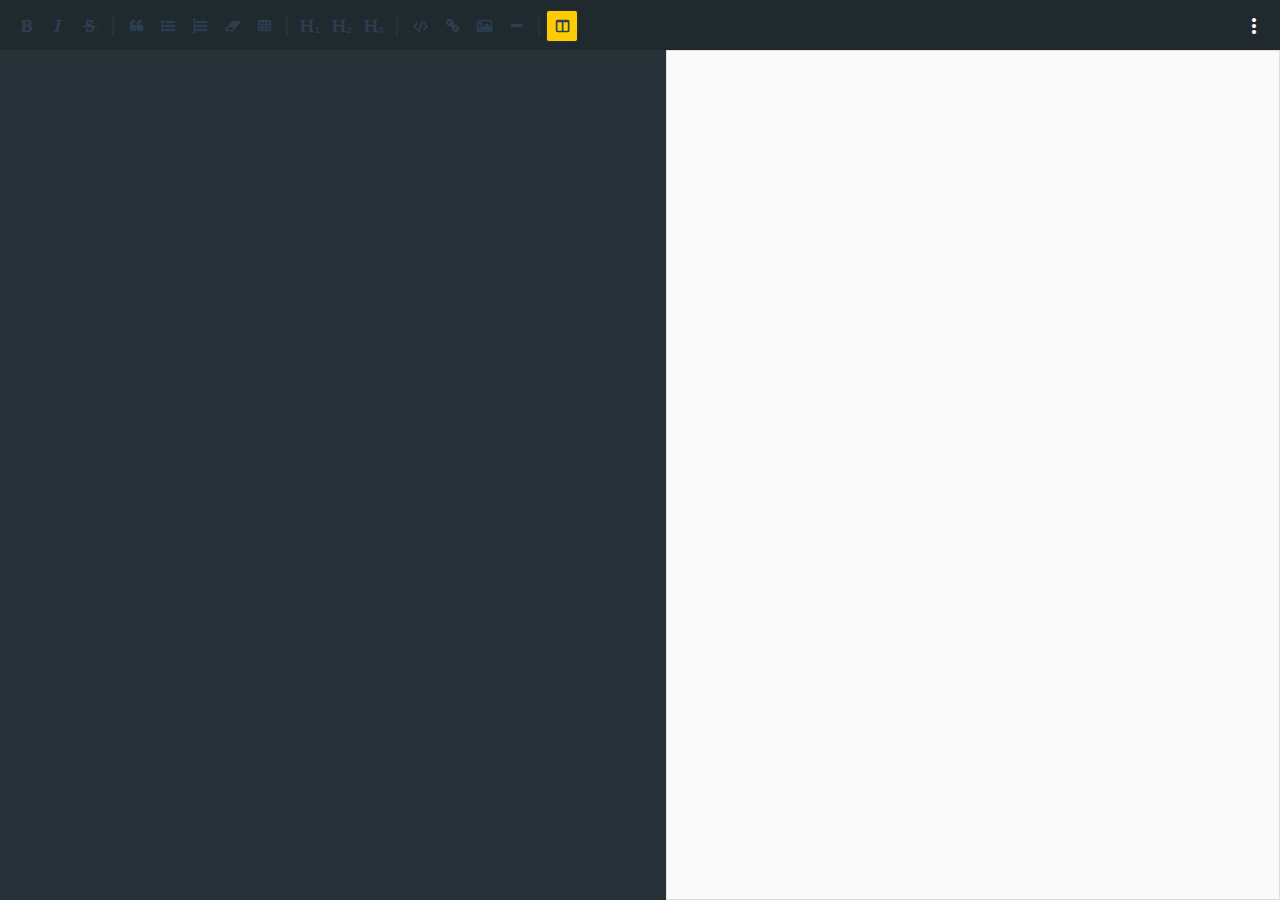
==== main.html @ 6467f6ad "Add the rest of context menu" ====
<!doctype html>
<html lang="en">
  <head>
    <meta charset="utf-8">
    <title>Material Markdown</title>

    <style>
      @font-face {
        font-family: 'Roboto';
        src: url(/fonts/Roboto-Regular.ttf);
      }
      
      @font-face {
        font-family: 'Material Icons';
        src: url(/fonts/MaterialIcons-Regular.ttf);
      }
      @font-face {
        font-family: 'FontAwesome';
        src: url(/fonts/fontawesome-webfont.ttf);
      }
    </style>

    <link rel="stylesheet" href="/css/material.min.css">
    <link rel="stylesheet" href="/css/font-awesome.min.css">
    <link rel="stylesheet" href="/css/simplemde.min.css">
    <link rel="stylesheet" href="/css/styles.css">
  </head>
  <body>
            
    <!--Main content div-->
    <div class="demo-content">
      <textarea id="my-content"></textarea>
      
      <ul class="mdl-menu mdl-menu--bottom-right mdl-js-menu mdl-js-ripple-effect" for="demo-menu-lower-right">
        <li class="mdl-menu__item" id="open_file">Open File <i class="material-icons">file_download</i></li>
        <li class="mdl-menu__item" id="save">Save <i class="material-icons">save</i></li>
        <li class="mdl-menu__item" id="save_as">Save As <i class="material-icons">fiber_new</i></li>
        <li class="mdl-menu__item" id="get_html">Get HTML <i class="material-icons">code</i></li>
        <hr>
        <li class="mdl-menu__item" id="load_sample">Load Sample Page</li>
      </ul>
      
      <div id="demo-toast-example" class="mdl-js-snackbar mdl-snackbar">
        <div class="mdl-snackbar__text"></div>
        <button class="mdl-snackbar__action" type="button"></button>
      </div>
      
    </div>
    
    <!--Javascript Calls-->
    <script src="/js/cash.min.js"></script>
    <script src="/js/simplemde.js"></script>
    <script src="/js/material.min.js"></script>
    <script src="/main.js"></script>
  </body>
</html>
---- css/material.min.css ----
/**
 * material-design-lite - Material Design Components in CSS, JS and HTML
 * @version v1.1.1
 * @license Apache-2.0
 * @copyright 2015 Google, Inc.
 * @link https://github.com/google/material-design-lite
 */
@charset "UTF-8";html{color:rgba(0,0,0,.87)}::-moz-selection{background:#b3d4fc;text-shadow:none}::selection{background:#b3d4fc;text-shadow:none}fieldset,hr{border:0;padding:0}hr{display:block;height:1px;border-top:1px solid #ccc;margin:1em 0}audio,canvas,iframe,img,svg,video{vertical-align:middle}fieldset{margin:0}textarea{resize:vertical}.browserupgrade{margin:.2em 0;background:#ccc;color:#000;padding:.2em 0}.hidden{display:none!important}.visuallyhidden{border:0;clip:rect(0 0 0 0);height:1px;margin:-1px;overflow:hidden;padding:0;position:absolute;width:1px}.visuallyhidden.focusable:active,.visuallyhidden.focusable:focus{clip:auto;height:auto;margin:0;overflow:visible;position:static;width:auto}.invisible{visibility:hidden}.clearfix:after,.clearfix:before{content:" ";display:table}.clearfix:after{clear:both}@media print{*,*:after,*:before,*:first-letter,*:first-line{background:0 0!important;color:#000!important;box-shadow:none!important;text-shadow:none!important}a,a:visited{text-decoration:underline}a[href]:after{content:" (" attr(href)")"}abbr[title]:after{content:" (" attr(title)")"}a[href^="#"]:after,a[href^="javascript:"]:after{content:""}blockquote,pre{border:1px solid #999}thead{display:table-header-group}blockquote,img,pre,tr{page-break-inside:avoid}img{max-width:100%!important}h2,h3,p{orphans:3;widows:3}h2,h3{page-break-after:avoid}}.mdl-accordion,.mdl-button,.mdl-card,.mdl-checkbox,.mdl-dropdown-menu,.mdl-icon-toggle,.mdl-item,.mdl-radio,.mdl-slider,.mdl-switch,.mdl-tabs__tab,a{-webkit-tap-highlight-color:transparent;-webkit-tap-highlight-color:rgba(255,255,255,0)}body,html{width:100%;font-family:"Helvetica","Arial",sans-serif;font-size:14px;font-weight:400;line-height:20px}html{height:100%;-ms-touch-action:manipulation;touch-action:manipulation}body{min-height:100%;margin:0}main{display:block}*[hidden]{display:none!important}h1,h2,h3,h4,h5,h6,p{padding:0}h1,h1 small,h2 small,h3 small,h4 small,h5 small,h6 small{font-family:"Roboto","Helvetica","Arial",sans-serif;letter-spacing:-.02em;line-height:1.35}h1 small,h2 small,h3 small,h4 small,h5 small,h6 small{font-weight:400;opacity:.54;font-size:.6em}h1,h2{font-weight:400}h1{margin:24px 0;font-size:56px}h2,h3{font-family:"Roboto","Helvetica","Arial",sans-serif;margin:24px 0}h2{font-size:45px;line-height:48px}h3,h4{font-weight:400}h3{font-size:34px;line-height:40px}h4,h5{font-family:"Roboto","Helvetica","Arial",sans-serif}h4{-moz-osx-font-smoothing:grayscale;margin:24px 0 16px;font-size:24px;line-height:32px}h5,h6,p{margin:24px 0 16px}h5{font-size:20px;font-weight:500;line-height:1;letter-spacing:.02em}blockquote,h6{font-family:"Roboto","Helvetica","Arial",sans-serif}h6,p{font-size:16px;font-weight:400;line-height:24px;letter-spacing:.04em}p{font-size:14px;letter-spacing:0;margin:0 0 16px}a{color:#ff4081;font-weight:500}blockquote{position:relative;font-size:24px;font-weight:300;font-style:italic;line-height:1.35;letter-spacing:.08em}blockquote:before{position:absolute;left:-.5em;content:'“'}blockquote:after{content:'”';margin-left:-.05em}mark{background-color:#f4ff81}dt{font-weight:700}address,ol,ul{font-weight:400;letter-spacing:0}address{font-style:normal;font-size:12px;line-height:1}ol,ul{font-size:14px;line-height:24px}.mdl-typography--display-4,.mdl-typography--display-4-color-contrast{font-family:"Roboto","Helvetica","Arial",sans-serif;font-size:112px;font-weight:300;line-height:1;letter-spacing:-.04em}.mdl-typography--display-4-color-contrast{opacity:.54}.mdl-typography--display-3,.mdl-typography--display-3-color-contrast{font-family:"Roboto","Helvetica","Arial",sans-serif;font-size:56px;font-weight:400;line-height:1.35;letter-spacing:-.02em}.mdl-typography--display-3-color-contrast{opacity:.54}.mdl-typography--display-2,.mdl-typography--display-2-color-contrast{font-family:"Roboto","Helvetica","Arial",sans-serif;font-size:45px;font-weight:400;line-height:48px}.mdl-typography--display-2-color-contrast{opacity:.54}.mdl-typography--display-1,.mdl-typography--display-1-color-contrast{font-family:"Roboto","Helvetica","Arial",sans-serif;font-size:34px;font-weight:400;line-height:40px}.mdl-typography--display-1-color-contrast{opacity:.54}.mdl-typography--headline,.mdl-typography--headline-color-contrast{font-family:"Roboto","Helvetica","Arial",sans-serif;font-size:24px;font-weight:400;line-height:32px;-moz-osx-font-smoothing:grayscale}.mdl-typography--headline-color-contrast{opacity:.87}.mdl-typography--title,.mdl-typography--title-color-contrast{font-family:"Roboto","Helvetica","Arial",sans-serif;font-size:20px;font-weight:500;line-height:1;letter-spacing:.02em}.mdl-typography--title-color-contrast{opacity:.87}.mdl-typography--subhead,.mdl-typography--subhead-color-contrast{font-family:"Roboto","Helvetica","Arial",sans-serif;font-size:16px;font-weight:400;line-height:24px;letter-spacing:.04em}.mdl-typography--subhead-color-contrast{opacity:.87}.mdl-typography--body-2,.mdl-typography--body-2-color-contrast{font-size:14px;font-weight:700;line-height:24px;letter-spacing:0}.mdl-typography--body-2-color-contrast{opacity:.87}.mdl-typography--body-1,.mdl-typography--body-1-color-contrast{font-size:14px;font-weight:400;line-height:24px;letter-spacing:0}.mdl-typography--body-1-color-contrast{opacity:.87}.mdl-typography--body-2-force-preferred-font,.mdl-typography--body-2-force-preferred-font-color-contrast{font-family:"Roboto","Helvetica","Arial",sans-serif;font-size:14px;font-weight:500;line-height:24px;letter-spacing:0}.mdl-typography--body-2-force-preferred-font-color-contrast{opacity:.87}.mdl-typography--body-1-force-preferred-font,.mdl-typography--body-1-force-preferred-font-color-contrast{font-family:"Roboto","Helvetica","Arial",sans-serif;font-size:14px;font-weight:400;line-height:24px;letter-spacing:0}.mdl-typography--body-1-force-preferred-font-color-contrast{opacity:.87}.mdl-typography--caption,.mdl-typography--caption-force-preferred-font{font-size:12px;font-weight:400;line-height:1;letter-spacing:0}.mdl-typography--caption-force-preferred-font{font-family:"Roboto","Helvetica","Arial",sans-serif}.mdl-typography--caption-color-contrast,.mdl-typography--caption-force-preferred-font-color-contrast{font-size:12px;font-weight:400;line-height:1;letter-spacing:0;opacity:.54}.mdl-typography--caption-force-preferred-font-color-contrast{font-family:"Roboto","Helvetica","Arial",sans-serif}.mdl-typography--button,.mdl-typography--button-color-contrast,.mdl-typography--menu,.mdl-typography--menu-color-contrast{font-family:"Roboto","Helvetica","Arial",sans-serif;font-size:14px;font-weight:500;line-height:1;letter-spacing:0}.mdl-typography--menu-color-contrast{opacity:.87}.mdl-typography--button,.mdl-typography--button-color-contrast{text-transform:uppercase}.mdl-typography--button-color-contrast{opacity:.87}.mdl-typography--text-left{text-align:left}.mdl-typography--text-right{text-align:right}.mdl-typography--text-center{text-align:center}.mdl-typography--text-justify{text-align:justify}.mdl-typography--text-nowrap{white-space:nowrap}.mdl-typography--text-lowercase{text-transform:lowercase}.mdl-typography--text-uppercase{text-transform:uppercase}.mdl-typography--text-capitalize{text-transform:capitalize}.mdl-typography--font-thin{font-weight:200!important}.mdl-typography--font-light{font-weight:300!important}.mdl-typography--font-regular{font-weight:400!important}.mdl-typography--font-medium{font-weight:500!important}.mdl-typography--font-bold{font-weight:700!important}.mdl-typography--font-black{font-weight:900!important}.material-icons{font-family:'Material Icons';font-weight:400;font-style:normal;font-size:24px;line-height:1;letter-spacing:normal;text-transform:none;display:inline-block;word-wrap:normal;-moz-font-feature-settings:'liga';font-feature-settings:'liga';-webkit-font-feature-settings:'liga';-webkit-font-smoothing:antialiased}.mdl-color-text--red{color:#f44336 !important}.mdl-color--red{background-color:#f44336 !important}.mdl-color-text--red-50{color:#ffebee !important}.mdl-color--red-50{background-color:#ffebee !important}.mdl-color-text--red-100{color:#ffcdd2 !important}.mdl-color--red-100{background-color:#ffcdd2 !important}.mdl-color-text--red-200{color:#ef9a9a !important}.mdl-color--red-200{background-color:#ef9a9a !important}.mdl-color-text--red-300{color:#e57373 !important}.mdl-color--red-300{background-color:#e57373 !important}.mdl-color-text--red-400{color:#ef5350 !important}.mdl-color--red-400{background-color:#ef5350 !important}.mdl-color-text--red-500{color:#f44336 !important}.mdl-color--red-500{background-color:#f44336 !important}.mdl-color-text--red-600{color:#e53935 !important}.mdl-color--red-600{background-color:#e53935 !important}.mdl-color-text--red-700{color:#d32f2f !important}.mdl-color--red-700{background-color:#d32f2f !important}.mdl-color-text--red-800{color:#c62828 !important}.mdl-color--red-800{background-color:#c62828 !important}.mdl-color-text--red-900{color:#b71c1c !important}.mdl-color--red-900{background-color:#b71c1c !important}.mdl-color-text--red-A100{color:#ff8a80 !important}.mdl-color--red-A100{background-color:#ff8a80 !important}.mdl-color-text--red-A200{color:#ff5252 !important}.mdl-color--red-A200{background-color:#ff5252 !important}.mdl-color-text--red-A400{color:#ff1744 !important}.mdl-color--red-A400{background-color:#ff1744 !important}.mdl-color-text--red-A700{color:#d50000 !important}.mdl-color--red-A700{background-color:#d50000 !important}.mdl-color-text--pink{color:#e91e63 !important}.mdl-color--pink{background-color:#e91e63 !important}.mdl-color-text--pink-50{color:#fce4ec !important}.mdl-color--pink-50{background-color:#fce4ec !important}.mdl-color-text--pink-100{color:#f8bbd0 !important}.mdl-color--pink-100{background-color:#f8bbd0 !important}.mdl-color-text--pink-200{color:#f48fb1 !important}.mdl-color--pink-200{background-color:#f48fb1 !important}.mdl-color-text--pink-300{color:#f06292 !important}.mdl-color--pink-300{background-color:#f06292 !important}.mdl-color-text--pink-400{color:#ec407a !important}.mdl-color--pink-400{background-color:#ec407a !important}.mdl-color-text--pink-500{color:#e91e63 !important}.mdl-color--pink-500{background-color:#e91e63 !important}.mdl-color-text--pink-600{color:#d81b60 !important}.mdl-color--pink-600{background-color:#d81b60 !important}.mdl-color-text--pink-700{color:#c2185b !important}.mdl-color--pink-700{background-color:#c2185b !important}.mdl-color-text--pink-800{color:#ad1457 !important}.mdl-color--pink-800{background-color:#ad1457 !important}.mdl-color-text--pink-900{color:#880e4f !important}.mdl-color--pink-900{background-color:#880e4f !important}.mdl-color-text--pink-A100{color:#ff80ab !important}.mdl-color--pink-A100{background-color:#ff80ab !important}.mdl-color-text--pink-A200{color:#ff4081 !important}.mdl-color--pink-A200{background-color:#ff4081 !important}.mdl-color-text--pink-A400{color:#f50057 !important}.mdl-color--pink-A400{background-color:#f50057 !important}.mdl-color-text--pink-A700{color:#c51162 !important}.mdl-color--pink-A700{background-color:#c51162 !important}.mdl-color-text--purple{color:#9c27b0 !important}.mdl-color--purple{background-color:#9c27b0 !important}.mdl-color-text--purple-50{color:#f3e5f5 !important}.mdl-color--purple-50{background-color:#f3e5f5 !important}.mdl-color-text--purple-100{color:#e1bee7 !important}.mdl-color--purple-100{background-color:#e1bee7 !important}.mdl-color-text--purple-200{color:#ce93d8 !important}.mdl-color--purple-200{background-color:#ce93d8 !important}.mdl-color-text--purple-300{color:#ba68c8 !important}.mdl-color--purple-300{background-color:#ba68c8 !important}.mdl-color-text--purple-400{color:#ab47bc !important}.mdl-color--purple-400{background-color:#ab47bc !important}.mdl-color-text--purple-500{color:#9c27b0 !important}.mdl-color--purple-500{background-color:#9c27b0 !important}.mdl-color-text--purple-600{color:#8e24aa !important}.mdl-color--purple-600{background-color:#8e24aa !important}.mdl-color-text--purple-700{color:#7b1fa2 !important}.mdl-color--purple-700{background-color:#7b1fa2 !important}.mdl-color-text--purple-800{color:#6a1b9a !important}.mdl-color--purple-800{background-color:#6a1b9a !important}.mdl-color-text--purple-900{color:#4a148c !important}.mdl-color--purple-900{background-color:#4a148c !important}.mdl-color-text--purple-A100{color:#ea80fc !important}.mdl-color--purple-A100{background-color:#ea80fc !important}.mdl-color-text--purple-A200{color:#e040fb !important}.mdl-color--purple-A200{background-color:#e040fb !important}.mdl-color-text--purple-A400{color:#d500f9 !important}.mdl-color--purple-A400{background-color:#d500f9 !important}.mdl-color-text--purple-A700{color:#a0f !important}.mdl-color--purple-A700{background-color:#a0f !important}.mdl-color-text--deep-purple{color:#673ab7 !important}.mdl-color--deep-purple{background-color:#673ab7 !important}.mdl-color-text--deep-purple-50{color:#ede7f6 !important}.mdl-color--deep-purple-50{background-color:#ede7f6 !important}.mdl-color-text--deep-purple-100{color:#d1c4e9 !important}.mdl-color--deep-purple-100{background-color:#d1c4e9 !important}.mdl-color-text--deep-purple-200{color:#b39ddb !important}.mdl-color--deep-purple-200{background-color:#b39ddb !important}.mdl-color-text--deep-purple-300{color:#9575cd !important}.mdl-color--deep-purple-300{background-color:#9575cd !important}.mdl-color-text--deep-purple-400{color:#7e57c2 !important}.mdl-color--deep-purple-400{background-color:#7e57c2 !important}.mdl-color-text--deep-purple-500{color:#673ab7 !important}.mdl-color--deep-purple-500{background-color:#673ab7 !important}.mdl-color-text--deep-purple-600{color:#5e35b1 !important}.mdl-color--deep-purple-600{background-color:#5e35b1 !important}.mdl-color-text--deep-purple-700{color:#512da8 !important}.mdl-color--deep-purple-700{background-color:#512da8 !important}.mdl-color-text--deep-purple-800{color:#4527a0 !important}.mdl-color--deep-purple-800{background-color:#4527a0 !important}.mdl-color-text--deep-purple-900{color:#311b92 !important}.mdl-color--deep-purple-900{background-color:#311b92 !important}.mdl-color-text--deep-purple-A100{color:#b388ff !important}.mdl-color--deep-purple-A100{background-color:#b388ff !important}.mdl-color-text--deep-purple-A200{color:#7c4dff !important}.mdl-color--deep-purple-A200{background-color:#7c4dff !important}.mdl-color-text--deep-purple-A400{color:#651fff !important}.mdl-color--deep-purple-A400{background-color:#651fff !important}.mdl-color-text--deep-purple-A700{color:#6200ea !important}.mdl-color--deep-purple-A700{background-color:#6200ea !important}.mdl-color-text--indigo{color:#3f51b5 !important}.mdl-color--indigo{background-color:#3f51b5 !important}.mdl-color-text--indigo-50{color:#e8eaf6 !important}.mdl-color--indigo-50{background-color:#e8eaf6 !important}.mdl-color-text--indigo-100{color:#c5cae9 !important}.mdl-color--indigo-100{background-color:#c5cae9 !important}.mdl-color-text--indigo-200{color:#9fa8da !important}.mdl-color--indigo-200{background-color:#9fa8da !important}.mdl-color-text--indigo-300{color:#7986cb !important}.mdl-color--indigo-300{background-color:#7986cb !important}.mdl-color-text--indigo-400{color:#5c6bc0 !important}.mdl-color--indigo-400{background-color:#5c6bc0 !important}.mdl-color-text--indigo-500{color:#3f51b5 !important}.mdl-color--indigo-500{background-color:#3f51b5 !important}.mdl-color-text--indigo-600{color:#3949ab !important}.mdl-color--indigo-600{background-color:#3949ab !important}.mdl-color-text--indigo-700{color:#303f9f !important}.mdl-color--indigo-700{background-color:#303f9f !important}.mdl-color-text--indigo-800{color:#283593 !important}.mdl-color--indigo-800{background-color:#283593 !important}.mdl-color-text--indigo-900{color:#1a237e !important}.mdl-color--indigo-900{background-color:#1a237e !important}.mdl-color-text--indigo-A100{color:#8c9eff !important}.mdl-color--indigo-A100{background-color:#8c9eff !important}.mdl-color-text--indigo-A200{color:#536dfe !important}.mdl-color--indigo-A200{background-color:#536dfe !important}.mdl-color-text--indigo-A400{color:#3d5afe !important}.mdl-color--indigo-A400{background-color:#3d5afe !important}.mdl-color-text--indigo-A700{color:#304ffe !important}.mdl-color--indigo-A700{background-color:#304ffe !important}.mdl-color-text--blue{color:#2196f3 !important}.mdl-color--blue{background-color:#2196f3 !important}.mdl-color-text--blue-50{color:#e3f2fd !important}.mdl-color--blue-50{background-color:#e3f2fd !important}.mdl-color-text--blue-100{color:#bbdefb !important}.mdl-color--blue-100{background-color:#bbdefb !important}.mdl-color-text--blue-200{color:#90caf9 !important}.mdl-color--blue-200{background-color:#90caf9 !important}.mdl-color-text--blue-300{color:#64b5f6 !important}.mdl-color--blue-300{background-color:#64b5f6 !important}.mdl-color-text--blue-400{color:#42a5f5 !important}.mdl-color--blue-400{background-color:#42a5f5 !important}.mdl-color-text--blue-500{color:#2196f3 !important}.mdl-color--blue-500{background-color:#2196f3 !important}.mdl-color-text--blue-600{color:#1e88e5 !important}.mdl-color--blue-600{background-color:#1e88e5 !important}.mdl-color-text--blue-700{color:#1976d2 !important}.mdl-color--blue-700{background-color:#1976d2 !important}.mdl-color-text--blue-800{color:#1565c0 !important}.mdl-color--blue-800{background-color:#1565c0 !important}.mdl-color-text--blue-900{color:#0d47a1 !important}.mdl-color--blue-900{background-color:#0d47a1 !important}.mdl-color-text--blue-A100{color:#82b1ff !important}.mdl-color--blue-A100{background-color:#82b1ff !important}.mdl-color-text--blue-A200{color:#448aff !important}.mdl-color--blue-A200{background-color:#448aff !important}.mdl-color-text--blue-A400{color:#2979ff !important}.mdl-color--blue-A400{background-color:#2979ff !important}.mdl-color-text--blue-A700{color:#2962ff !important}.mdl-color--blue-A700{background-color:#2962ff !important}.mdl-color-text--light-blue{color:#03a9f4 !important}.mdl-color--light-blue{background-color:#03a9f4 !important}.mdl-color-text--light-blue-50{color:#e1f5fe !important}.mdl-color--light-blue-50{background-color:#e1f5fe !important}.mdl-color-text--light-blue-100{color:#b3e5fc !important}.mdl-color--light-blue-100{background-color:#b3e5fc !important}.mdl-color-text--light-blue-200{color:#81d4fa !important}.mdl-color--light-blue-200{background-color:#81d4fa !important}.mdl-color-text--light-blue-300{color:#4fc3f7 !important}.mdl-color--light-blue-300{background-color:#4fc3f7 !important}.mdl-color-text--light-blue-400{color:#29b6f6 !important}.mdl-color--light-blue-400{background-color:#29b6f6 !important}.mdl-color-text--light-blue-500{color:#03a9f4 !important}.mdl-color--light-blue-500{background-color:#03a9f4 !important}.mdl-color-text--light-blue-600{color:#039be5 !important}.mdl-color--light-blue-600{background-color:#039be5 !important}.mdl-color-text--light-blue-700{color:#0288d1 !important}.mdl-color--light-blue-700{background-color:#0288d1 !important}.mdl-color-text--light-blue-800{color:#0277bd !important}.mdl-color--light-blue-800{background-color:#0277bd !important}.mdl-color-text--light-blue-900{color:#01579b !important}.mdl-color--light-blue-900{background-color:#01579b !important}.mdl-color-text--light-blue-A100{color:#80d8ff !important}.mdl-color--light-blue-A100{background-color:#80d8ff !important}.mdl-color-text--light-blue-A200{color:#40c4ff !important}.mdl-color--light-blue-A200{background-color:#40c4ff !important}.mdl-color-text--light-blue-A400{color:#00b0ff !important}.mdl-color--light-blue-A400{background-color:#00b0ff !important}.mdl-color-text--light-blue-A700{color:#0091ea !important}.mdl-color--light-blue-A700{background-color:#0091ea !important}.mdl-color-text--cyan{color:#00bcd4 !important}.mdl-color--cyan{background-color:#00bcd4 !important}.mdl-color-text--cyan-50{color:#e0f7fa !important}.mdl-color--cyan-50{background-color:#e0f7fa !important}.mdl-color-text--cyan-100{color:#b2ebf2 !important}.mdl-color--cyan-100{background-color:#b2ebf2 !important}.mdl-color-text--cyan-200{color:#80deea !important}.mdl-color--cyan-200{background-color:#80deea !important}.mdl-color-text--cyan-300{color:#4dd0e1 !important}.mdl-color--cyan-300{background-color:#4dd0e1 !important}.mdl-color-text--cyan-400{color:#26c6da !important}.mdl-color--cyan-400{background-color:#26c6da !important}.mdl-color-text--cyan-500{color:#00bcd4 !important}.mdl-color--cyan-500{background-color:#00bcd4 !important}.mdl-color-text--cyan-600{color:#00acc1 !important}.mdl-color--cyan-600{background-color:#00acc1 !important}.mdl-color-text--cyan-700{color:#0097a7 !important}.mdl-color--cyan-700{background-color:#0097a7 !important}.mdl-color-text--cyan-800{color:#00838f !important}.mdl-color--cyan-800{background-color:#00838f !important}.mdl-color-text--cyan-900{color:#006064 !important}.mdl-color--cyan-900{background-color:#006064 !important}.mdl-color-text--cyan-A100{color:#84ffff !important}.mdl-color--cyan-A100{background-color:#84ffff !important}.mdl-color-text--cyan-A200{color:#18ffff !important}.mdl-color--cyan-A200{background-color:#18ffff !important}.mdl-color-text--cyan-A400{color:#00e5ff !important}.mdl-color--cyan-A400{background-color:#00e5ff !important}.mdl-color-text--cyan-A700{color:#00b8d4 !important}.mdl-color--cyan-A700{background-color:#00b8d4 !important}.mdl-color-text--teal{color:#009688 !important}.mdl-color--teal{background-color:#009688 !important}.mdl-color-text--teal-50{color:#e0f2f1 !important}.mdl-color--teal-50{background-color:#e0f2f1 !important}.mdl-color-text--teal-100{color:#b2dfdb !important}.mdl-color--teal-100{background-color:#b2dfdb !important}.mdl-color-text--teal-200{color:#80cbc4 !important}.mdl-color--teal-200{background-color:#80cbc4 !important}.mdl-color-text--teal-300{color:#4db6ac !important}.mdl-color--teal-300{background-color:#4db6ac !important}.mdl-color-text--teal-400{color:#26a69a !important}.mdl-color--teal-400{background-color:#26a69a !important}.mdl-color-text--teal-500{color:#009688 !important}.mdl-color--teal-500{background-color:#009688 !important}.mdl-color-text--teal-600{color:#00897b !important}.mdl-color--teal-600{background-color:#00897b !important}.mdl-color-text--teal-700{color:#00796b !important}.mdl-color--teal-700{background-color:#00796b !important}.mdl-color-text--teal-800{color:#00695c !important}.mdl-color--teal-800{background-color:#00695c !important}.mdl-color-text--teal-900{color:#004d40 !important}.mdl-color--teal-900{background-color:#004d40 !important}.mdl-color-text--teal-A100{color:#a7ffeb !important}.mdl-color--teal-A100{background-color:#a7ffeb !important}.mdl-color-text--teal-A200{color:#64ffda !important}.mdl-color--teal-A200{background-color:#64ffda !important}.mdl-color-text--teal-A400{color:#1de9b6 !important}.mdl-color--teal-A400{background-color:#1de9b6 !important}.mdl-color-text--teal-A700{color:#00bfa5 !important}.mdl-color--teal-A700{background-color:#00bfa5 !important}.mdl-color-text--green{color:#4caf50 !important}.mdl-color--green{background-color:#4caf50 !important}.mdl-color-text--green-50{color:#e8f5e9 !important}.mdl-color--green-50{background-color:#e8f5e9 !important}.mdl-color-text--green-100{color:#c8e6c9 !important}.mdl-color--green-100{background-color:#c8e6c9 !important}.mdl-color-text--green-200{color:#a5d6a7 !important}.mdl-color--green-200{background-color:#a5d6a7 !important}.mdl-color-text--green-300{color:#81c784 !important}.mdl-color--green-300{background-color:#81c784 !important}.mdl-color-text--green-400{color:#66bb6a !important}.mdl-color--green-400{background-color:#66bb6a !important}.mdl-color-text--green-500{color:#4caf50 !important}.mdl-color--green-500{background-color:#4caf50 !important}.mdl-color-text--green-600{color:#43a047 !important}.mdl-color--green-600{background-color:#43a047 !important}.mdl-color-text--green-700{color:#388e3c !important}.mdl-color--green-700{background-color:#388e3c !important}.mdl-color-text--green-800{color:#2e7d32 !important}.mdl-color--green-800{background-color:#2e7d32 !important}.mdl-color-text--green-900{color:#1b5e20 !important}.mdl-color--green-900{background-color:#1b5e20 !important}.mdl-color-text--green-A100{color:#b9f6ca !important}.mdl-color--green-A100{background-color:#b9f6ca !important}.mdl-color-text--green-A200{color:#69f0ae !important}.mdl-color--green-A200{background-color:#69f0ae !important}.mdl-color-text--green-A400{color:#00e676 !important}.mdl-color--green-A400{background-color:#00e676 !important}.mdl-color-text--green-A700{color:#00c853 !important}.mdl-color--green-A700{background-color:#00c853 !important}.mdl-color-text--light-green{color:#8bc34a !important}.mdl-color--light-green{background-color:#8bc34a !important}.mdl-color-text--light-green-50{color:#f1f8e9 !important}.mdl-color--light-green-50{background-color:#f1f8e9 !important}.mdl-color-text--light-green-100{color:#dcedc8 !important}.mdl-color--light-green-100{background-color:#dcedc8 !important}.mdl-color-text--light-green-200{color:#c5e1a5 !important}.mdl-color--light-green-200{background-color:#c5e1a5 !important}.mdl-color-text--light-green-300{color:#aed581 !important}.mdl-color--light-green-300{background-color:#aed581 !important}.mdl-color-text--light-green-400{color:#9ccc65 !important}.mdl-color--light-green-400{background-color:#9ccc65 !important}.mdl-color-text--light-green-500{color:#8bc34a !important}.mdl-color--light-green-500{background-color:#8bc34a !important}.mdl-color-text--light-green-600{color:#7cb342 !important}.mdl-color--light-green-600{background-color:#7cb342 !important}.mdl-color-text--light-green-700{color:#689f38 !important}.mdl-color--light-green-700{background-color:#689f38 !important}.mdl-color-text--light-green-800{color:#558b2f !important}.mdl-color--light-green-800{background-color:#558b2f !important}.mdl-color-text--light-green-900{color:#33691e !important}.mdl-color--light-green-900{background-color:#33691e !important}.mdl-color-text--light-green-A100{color:#ccff90 !important}.mdl-color--light-green-A100{background-color:#ccff90 !important}.mdl-color-text--light-green-A200{color:#b2ff59 !important}.mdl-color--light-green-A200{background-color:#b2ff59 !important}.mdl-color-text--light-green-A400{color:#76ff03 !important}.mdl-color--light-green-A400{background-color:#76ff03 !important}.mdl-color-text--light-green-A700{color:#64dd17 !important}.mdl-color--light-green-A700{background-color:#64dd17 !important}.mdl-color-text--lime{color:#cddc39 !important}.mdl-color--lime{background-color:#cddc39 !important}.mdl-color-text--lime-50{color:#f9fbe7 !important}.mdl-color--lime-50{background-color:#f9fbe7 !important}.mdl-color-text--lime-100{color:#f0f4c3 !important}.mdl-color--lime-100{background-color:#f0f4c3 !important}.mdl-color-text--lime-200{color:#e6ee9c !important}.mdl-color--lime-200{background-color:#e6ee9c !important}.mdl-color-text--lime-300{color:#dce775 !important}.mdl-color--lime-300{background-color:#dce775 !important}.mdl-color-text--lime-400{color:#d4e157 !important}.mdl-color--lime-400{background-color:#d4e157 !important}.mdl-color-text--lime-500{color:#cddc39 !important}.mdl-color--lime-500{background-color:#cddc39 !important}.mdl-color-text--lime-600{color:#c0ca33 !important}.mdl-color--lime-600{background-color:#c0ca33 !important}.mdl-color-text--lime-700{color:#afb42b !important}.mdl-color--lime-700{background-color:#afb42b !important}.mdl-color-text--lime-800{color:#9e9d24 !important}.mdl-color--lime-800{background-color:#9e9d24 !important}.mdl-color-text--lime-900{color:#827717 !important}.mdl-color--lime-900{background-color:#827717 !important}.mdl-color-text--lime-A100{color:#f4ff81 !important}.mdl-color--lime-A100{background-color:#f4ff81 !important}.mdl-color-text--lime-A200{color:#eeff41 !important}.mdl-color--lime-A200{background-color:#eeff41 !important}.mdl-color-text--lime-A400{color:#c6ff00 !important}.mdl-color--lime-A400{background-color:#c6ff00 !important}.mdl-color-text--lime-A700{color:#aeea00 !important}.mdl-color--lime-A700{background-color:#aeea00 !important}.mdl-color-text--yellow{color:#ffeb3b !important}.mdl-color--yellow{background-color:#ffeb3b !important}.mdl-color-text--yellow-50{color:#fffde7 !important}.mdl-color--yellow-50{background-color:#fffde7 !important}.mdl-color-text--yellow-100{color:#fff9c4 !important}.mdl-color--yellow-100{background-color:#fff9c4 !important}.mdl-color-text--yellow-200{color:#fff59d !important}.mdl-color--yellow-200{background-color:#fff59d !important}.mdl-color-text--yellow-300{color:#fff176 !important}.mdl-color--yellow-300{background-color:#fff176 !important}.mdl-color-text--yellow-400{color:#ffee58 !important}.mdl-color--yellow-400{background-color:#ffee58 !important}.mdl-color-text--yellow-500{color:#ffeb3b !important}.mdl-color--yellow-500{background-color:#ffeb3b !important}.mdl-color-text--yellow-600{color:#fdd835 !important}.mdl-color--yellow-600{background-color:#fdd835 !important}.mdl-color-text--yellow-700{color:#fbc02d !important}.mdl-color--yellow-700{background-color:#fbc02d !important}.mdl-color-text--yellow-800{color:#f9a825 !important}.mdl-color--yellow-800{background-color:#f9a825 !important}.mdl-color-text--yellow-900{color:#f57f17 !important}.mdl-color--yellow-900{background-color:#f57f17 !important}.mdl-color-text--yellow-A100{color:#ffff8d !important}.mdl-color--yellow-A100{background-color:#ffff8d !important}.mdl-color-text--yellow-A200{color:#ff0 !important}.mdl-color--yellow-A200{background-color:#ff0 !important}.mdl-color-text--yellow-A400{color:#ffea00 !important}.mdl-color--yellow-A400{background-color:#ffea00 !important}.mdl-color-text--yellow-A700{color:#ffd600 !important}.mdl-color--yellow-A700{background-color:#ffd600 !important}.mdl-color-text--amber{color:#ffc107 !important}.mdl-color--amber{background-color:#ffc107 !important}.mdl-color-text--amber-50{color:#fff8e1 !important}.mdl-color--amber-50{background-color:#fff8e1 !important}.mdl-color-text--amber-100{color:#ffecb3 !important}.mdl-color--amber-100{background-color:#ffecb3 !important}.mdl-color-text--amber-200{color:#ffe082 !important}.mdl-color--amber-200{background-color:#ffe082 !important}.mdl-color-text--amber-300{color:#ffd54f !important}.mdl-color--amber-300{background-color:#ffd54f !important}.mdl-color-text--amber-400{color:#ffca28 !important}.mdl-color--amber-400{background-color:#ffca28 !important}.mdl-color-text--amber-500{color:#ffc107 !important}.mdl-color--amber-500{background-color:#ffc107 !important}.mdl-color-text--amber-600{color:#ffb300 !important}.mdl-color--amber-600{background-color:#ffb300 !important}.mdl-color-text--amber-700{color:#ffa000 !important}.mdl-color--amber-700{background-color:#ffa000 !important}.mdl-color-text--amber-800{color:#ff8f00 !important}.mdl-color--amber-800{background-color:#ff8f00 !important}.mdl-color-text--amber-900{color:#ff6f00 !important}.mdl-color--amber-900{background-color:#ff6f00 !important}.mdl-color-text--amber-A100{color:#ffe57f !important}.mdl-color--amber-A100{background-color:#ffe57f !important}.mdl-color-text--amber-A200{color:#ffd740 !important}.mdl-color--amber-A200{background-color:#ffd740 !important}.mdl-color-text--amber-A400{color:#ffc400 !important}.mdl-color--amber-A400{background-color:#ffc400 !important}.mdl-color-text--amber-A700{color:#ffab00 !important}.mdl-color--amber-A700{background-color:#ffab00 !important}.mdl-color-text--orange{color:#ff9800 !important}.mdl-color--orange{background-color:#ff9800 !important}.mdl-color-text--orange-50{color:#fff3e0 !important}.mdl-color--orange-50{background-color:#fff3e0 !important}.mdl-color-text--orange-100{color:#ffe0b2 !important}.mdl-color--orange-100{background-color:#ffe0b2 !important}.mdl-color-text--orange-200{color:#ffcc80 !important}.mdl-color--orange-200{background-color:#ffcc80 !important}.mdl-color-text--orange-300{color:#ffb74d !important}.mdl-color--orange-300{background-color:#ffb74d !important}.mdl-color-text--orange-400{color:#ffa726 !important}.mdl-color--orange-400{background-color:#ffa726 !important}.mdl-color-text--orange-500{color:#ff9800 !important}.mdl-color--orange-500{background-color:#ff9800 !important}.mdl-color-text--orange-600{color:#fb8c00 !important}.mdl-color--orange-600{background-color:#fb8c00 !important}.mdl-color-text--orange-700{color:#f57c00 !important}.mdl-color--orange-700{background-color:#f57c00 !important}.mdl-color-text--orange-800{color:#ef6c00 !important}.mdl-color--orange-800{background-color:#ef6c00 !important}.mdl-color-text--orange-900{color:#e65100 !important}.mdl-color--orange-900{background-color:#e65100 !important}.mdl-color-text--orange-A100{color:#ffd180 !important}.mdl-color--orange-A100{background-color:#ffd180 !important}.mdl-color-text--orange-A200{color:#ffab40 !important}.mdl-color--orange-A200{background-color:#ffab40 !important}.mdl-color-text--orange-A400{color:#ff9100 !important}.mdl-color--orange-A400{background-color:#ff9100 !important}.mdl-color-text--orange-A700{color:#ff6d00 !important}.mdl-color--orange-A700{background-color:#ff6d00 !important}.mdl-color-text--deep-orange{color:#ff5722 !important}.mdl-color--deep-orange{background-color:#ff5722 !important}.mdl-color-text--deep-orange-50{color:#fbe9e7 !important}.mdl-color--deep-orange-50{background-color:#fbe9e7 !important}.mdl-color-text--deep-orange-100{color:#ffccbc !important}.mdl-color--deep-orange-100{background-color:#ffccbc !important}.mdl-color-text--deep-orange-200{color:#ffab91 !important}.mdl-color--deep-orange-200{background-color:#ffab91 !important}.mdl-color-text--deep-orange-300{color:#ff8a65 !important}.mdl-color--deep-orange-300{background-color:#ff8a65 !important}.mdl-color-text--deep-orange-400{color:#ff7043 !important}.mdl-color--deep-orange-400{background-color:#ff7043 !important}.mdl-color-text--deep-orange-500{color:#ff5722 !important}.mdl-color--deep-orange-500{background-color:#ff5722 !important}.mdl-color-text--deep-orange-600{color:#f4511e !important}.mdl-color--deep-orange-600{background-color:#f4511e !important}.mdl-color-text--deep-orange-700{color:#e64a19 !important}.mdl-color--deep-orange-700{background-color:#e64a19 !important}.mdl-color-text--deep-orange-800{color:#d84315 !important}.mdl-color--deep-orange-800{background-color:#d84315 !important}.mdl-color-text--deep-orange-900{color:#bf360c !important}.mdl-color--deep-orange-900{background-color:#bf360c !important}.mdl-color-text--deep-orange-A100{color:#ff9e80 !important}.mdl-color--deep-orange-A100{background-color:#ff9e80 !important}.mdl-color-text--deep-orange-A200{color:#ff6e40 !important}.mdl-color--deep-orange-A200{background-color:#ff6e40 !important}.mdl-color-text--deep-orange-A400{color:#ff3d00 !important}.mdl-color--deep-orange-A400{background-color:#ff3d00 !important}.mdl-color-text--deep-orange-A700{color:#dd2c00 !important}.mdl-color--deep-orange-A700{background-color:#dd2c00 !important}.mdl-color-text--brown{color:#795548 !important}.mdl-color--brown{background-color:#795548 !important}.mdl-color-text--brown-50{color:#efebe9 !important}.mdl-color--brown-50{background-color:#efebe9 !important}.mdl-color-text--brown-100{color:#d7ccc8 !important}.mdl-color--brown-100{background-color:#d7ccc8 !important}.mdl-color-text--brown-200{color:#bcaaa4 !important}.mdl-color--brown-200{background-color:#bcaaa4 !important}.mdl-color-text--brown-300{color:#a1887f !important}.mdl-color--brown-300{background-color:#a1887f !important}.mdl-color-text--brown-400{color:#8d6e63 !important}.mdl-color--brown-400{background-color:#8d6e63 !important}.mdl-color-text--brown-500{color:#795548 !important}.mdl-color--brown-500{background-color:#795548 !important}.mdl-color-text--brown-600{color:#6d4c41 !important}.mdl-color--brown-600{background-color:#6d4c41 !important}.mdl-color-text--brown-700{color:#5d4037 !important}.mdl-color--brown-700{background-color:#5d4037 !important}.mdl-color-text--brown-800{color:#4e342e !important}.mdl-color--brown-800{background-color:#4e342e !important}.mdl-color-text--brown-900{color:#3e2723 !important}.mdl-color--brown-900{background-color:#3e2723 !important}.mdl-color-text--grey{color:#9e9e9e !important}.mdl-color--grey{background-color:#9e9e9e !important}.mdl-color-text--grey-50{color:#fafafa !important}.mdl-color--grey-50{background-color:#fafafa !important}.mdl-color-text--grey-100{color:#f5f5f5 !important}.mdl-color--grey-100{background-color:#f5f5f5 !important}.mdl-color-text--grey-200{color:#eee !important}.mdl-color--grey-200{background-color:#eee !important}.mdl-color-text--grey-300{color:#e0e0e0 !important}.mdl-color--grey-300{background-color:#e0e0e0 !important}.mdl-color-text--grey-400{color:#bdbdbd !important}.mdl-color--grey-400{background-color:#bdbdbd !important}.mdl-color-text--grey-500{color:#9e9e9e !important}.mdl-color--grey-500{background-color:#9e9e9e !important}.mdl-color-text--grey-600{color:#757575 !important}.mdl-color--grey-600{background-color:#757575 !important}.mdl-color-text--grey-700{color:#616161 !important}.mdl-color--grey-700{background-color:#616161 !important}.mdl-color-text--grey-800{color:#424242 !important}.mdl-color--grey-800{background-color:#424242 !important}.mdl-color-text--grey-900{color:#212121 !important}.mdl-color--grey-900{background-color:#212121 !important}.mdl-color-text--blue-grey{color:#607d8b !important}.mdl-color--blue-grey{background-color:#607d8b !important}.mdl-color-text--blue-grey-50{color:#eceff1 !important}.mdl-color--blue-grey-50{background-color:#eceff1 !important}.mdl-color-text--blue-grey-100{color:#cfd8dc !important}.mdl-color--blue-grey-100{background-color:#cfd8dc !important}.mdl-color-text--blue-grey-200{color:#b0bec5 !important}.mdl-color--blue-grey-200{background-color:#b0bec5 !important}.mdl-color-text--blue-grey-300{color:#90a4ae !important}.mdl-color--blue-grey-300{background-color:#90a4ae !important}.mdl-color-text--blue-grey-400{color:#78909c !important}.mdl-color--blue-grey-400{background-color:#78909c !important}.mdl-color-text--blue-grey-500{color:#607d8b !important}.mdl-color--blue-grey-500{background-color:#607d8b !important}.mdl-color-text--blue-grey-600{color:#546e7a !important}.mdl-color--blue-grey-600{background-color:#546e7a !important}.mdl-color-text--blue-grey-700{color:#455a64 !important}.mdl-color--blue-grey-700{background-color:#455a64 !important}.mdl-color-text--blue-grey-800{color:#37474f !important}.mdl-color--blue-grey-800{background-color:#37474f !important}.mdl-color-text--blue-grey-900{color:#263238 !important}.mdl-color--blue-grey-900{background-color:#263238 !important}.mdl-color--black{background-color:#000 !important}.mdl-color-text--black{color:#000 !important}.mdl-color--white{background-color:#fff !important}.mdl-color-text--white{color:#fff !important}.mdl-color--primary{background-color:#3f51b5 !important}.mdl-color--primary-contrast{background-color:#fff !important}.mdl-color--primary-dark{background-color:#303f9f !important}.mdl-color--accent{background-color:#ff4081 !important}.mdl-color--accent-contrast{background-color:#fff !important}.mdl-color-text--primary{color:#3f51b5 !important}.mdl-color-text--primary-contrast{color:#fff !important}.mdl-color-text--primary-dark{color:#303f9f !important}.mdl-color-text--accent{color:#ff4081 !important}.mdl-color-text--accent-contrast{color:#fff !important}.mdl-ripple{background:#000;border-radius:50%;height:50px;left:0;opacity:0;pointer-events:none;position:absolute;top:0;-webkit-transform:translate(-50%,-50%);transform:translate(-50%,-50%);width:50px;overflow:hidden}.mdl-ripple.is-animating{transition:transform .3s cubic-bezier(0,0,.2,1),width .3s cubic-bezier(0,0,.2,1),height .3s cubic-bezier(0,0,.2,1),opacity .6s cubic-bezier(0,0,.2,1);transition:transform .3s cubic-bezier(0,0,.2,1),width .3s cubic-bezier(0,0,.2,1),height .3s cubic-bezier(0,0,.2,1),opacity .6s cubic-bezier(0,0,.2,1),-webkit-transform .3s cubic-bezier(0,0,.2,1)}.mdl-ripple.is-visible{opacity:.3}.mdl-animation--default,.mdl-animation--fast-out-slow-in{transition-timing-function:cubic-bezier(.4,0,.2,1)}.mdl-animation--linear-out-slow-in{transition-timing-function:cubic-bezier(0,0,.2,1)}.mdl-animation--fast-out-linear-in{transition-timing-function:cubic-bezier(.4,0,1,1)}.mdl-badge{position:relative;white-space:nowrap;margin-right:24px}.mdl-badge:not([data-badge]){margin-right:auto}.mdl-badge[data-badge]:after{content:attr(data-badge);display:-webkit-flex;display:-ms-flexbox;display:flex;-webkit-flex-direction:row;-ms-flex-direction:row;flex-direction:row;-webkit-flex-wrap:wrap;-ms-flex-wrap:wrap;flex-wrap:wrap;-webkit-justify-content:center;-ms-flex-pack:center;justify-content:center;-webkit-align-content:center;-ms-flex-line-pack:center;align-content:center;-webkit-align-items:center;-ms-flex-align:center;align-items:center;position:absolute;top:-11px;right:-24px;font-family:"Roboto","Helvetica","Arial",sans-serif;font-weight:600;font-size:12px;width:22px;height:22px;border-radius:50%;background:#ff4081;color:#fff}.mdl-button .mdl-badge[data-badge]:after{top:-10px;right:-5px}.mdl-badge.mdl-badge--no-background[data-badge]:after{color:#ff4081;background:rgba(255,255,255,.2);box-shadow:0 0 1px gray}.mdl-badge.mdl-badge--overlap{margin-right:10px}.mdl-badge.mdl-badge--overlap:after{right:-10px}.mdl-button{background:0 0;border:none;border-radius:2px;color:#000;position:relative;height:36px;margin:0;min-width:64px;padding:0 16px;display:inline-block;font-family:"Roboto","Helvetica","Arial",sans-serif;font-size:14px;font-weight:500;text-transform:uppercase;letter-spacing:0;overflow:hidden;will-change:box-shadow;transition:box-shadow .2s cubic-bezier(.4,0,1,1),background-color .2s cubic-bezier(.4,0,.2,1),color .2s cubic-bezier(.4,0,.2,1);outline:none;cursor:pointer;text-decoration:none;text-align:center;line-height:36px;vertical-align:middle}.mdl-button::-moz-focus-inner{border:0}.mdl-button:hover{background-color:rgba(158,158,158,.2)}.mdl-button:focus:not(:active){background-color:rgba(0,0,0,.12)}.mdl-button:active{background-color:rgba(158,158,158,.4)}.mdl-button.mdl-button--colored{color:#3f51b5}.mdl-button.mdl-button--colored:focus:not(:active){background-color:rgba(0,0,0,.12)}input.mdl-button[type=submit]{-webkit-appearance:none}.mdl-button--raised{background:rgba(158,158,158,.2);box-shadow:0 2px 2px 0 rgba(0,0,0,.14),0 3px 1px -2px rgba(0,0,0,.2),0 1px 5px 0 rgba(0,0,0,.12)}.mdl-button--raised:active{box-shadow:0 4px 5px 0 rgba(0,0,0,.14),0 1px 10px 0 rgba(0,0,0,.12),0 2px 4px -1px rgba(0,0,0,.2);background-color:rgba(158,158,158,.4)}.mdl-button--raised:focus:not(:active){box-shadow:0 0 8px rgba(0,0,0,.18),0 8px 16px rgba(0,0,0,.36);background-color:rgba(158,158,158,.4)}.mdl-button--raised.mdl-button--colored{background:#3f51b5;color:#fff}.mdl-button--raised.mdl-button--colored:active,.mdl-button--raised.mdl-button--colored:hover{background-color:#3f51b5}.mdl-button--raised.mdl-button--colored:focus:not(:active){background-color:#3f51b5}.mdl-button--raised.mdl-button--colored .mdl-ripple{background:#fff}.mdl-button--fab{border-radius:50%;font-size:24px;height:56px;margin:auto;min-width:56px;width:56px;padding:0;overflow:hidden;background:rgba(158,158,158,.2);box-shadow:0 1px 1.5px 0 rgba(0,0,0,.12),0 1px 1px 0 rgba(0,0,0,.24);position:relative;line-height:normal}.mdl-button--fab .material-icons{position:absolute;top:50%;left:50%;-webkit-transform:translate(-12px,-12px);transform:translate(-12px,-12px);line-height:24px;width:24px}.mdl-button--fab.mdl-button--mini-fab{height:40px;min-width:40px;width:40px}.mdl-button--fab .mdl-button__ripple-container{border-radius:50%;-webkit-mask-image:-webkit-radial-gradient(circle,white,black)}.mdl-button--fab:active{box-shadow:0 4px 5px 0 rgba(0,0,0,.14),0 1px 10px 0 rgba(0,0,0,.12),0 2px 4px -1px rgba(0,0,0,.2);background-color:rgba(158,158,158,.4)}.mdl-button--fab:focus:not(:active){box-shadow:0 0 8px rgba(0,0,0,.18),0 8px 16px rgba(0,0,0,.36);background-color:rgba(158,158,158,.4)}.mdl-button--fab.mdl-button--colored{background:#ff4081;color:#fff}.mdl-button--fab.mdl-button--colored:hover{background-color:#ff4081}.mdl-button--fab.mdl-button--colored:focus:not(:active){background-color:#ff4081}.mdl-button--fab.mdl-button--colored:active{background-color:#ff4081}.mdl-button--fab.mdl-button--colored .mdl-ripple{background:#fff}.mdl-button--icon{border-radius:50%;font-size:24px;height:32px;margin-left:0;margin-right:0;min-width:32px;width:32px;padding:0;overflow:hidden;color:inherit;line-height:normal}.mdl-button--icon .material-icons{position:absolute;top:50%;left:50%;-webkit-transform:translate(-12px,-12px);transform:translate(-12px,-12px);line-height:24px;width:24px}.mdl-button--icon.mdl-button--mini-icon{height:24px;min-width:24px;width:24px}.mdl-button--icon.mdl-button--mini-icon .material-icons{top:0;left:0}.mdl-button--icon .mdl-button__ripple-container{border-radius:50%;-webkit-mask-image:-webkit-radial-gradient(circle,white,black)}.mdl-button__ripple-container{display:block;height:100%;left:0;position:absolute;top:0;width:100%;z-index:0;overflow:hidden}.mdl-button.mdl-button--disabled .mdl-button__ripple-container .mdl-ripple,.mdl-button[disabled] .mdl-button__ripple-container .mdl-ripple{background-color:transparent}.mdl-button--primary.mdl-button--primary{color:#3f51b5}.mdl-button--primary.mdl-button--primary .mdl-ripple{background:#fff}.mdl-button--primary.mdl-button--primary.mdl-button--fab,.mdl-button--primary.mdl-button--primary.mdl-button--raised{color:#fff;background-color:#3f51b5}.mdl-button--accent.mdl-button--accent{color:#ff4081}.mdl-button--accent.mdl-button--accent .mdl-ripple{background:#fff}.mdl-button--accent.mdl-button--accent.mdl-button--fab,.mdl-button--accent.mdl-button--accent.mdl-button--raised{color:#fff;background-color:#ff4081}.mdl-button.mdl-button--disabled.mdl-button--disabled,.mdl-button[disabled][disabled]{color:rgba(0,0,0,.26);cursor:default;background-color:transparent}.mdl-button--fab.mdl-button--disabled.mdl-button--disabled,.mdl-button--fab[disabled][disabled]{background-color:rgba(0,0,0,.12);color:rgba(0,0,0,.26)}.mdl-button--raised.mdl-button--disabled.mdl-button--disabled,.mdl-button--raised[disabled][disabled]{background-color:rgba(0,0,0,.12);color:rgba(0,0,0,.26);box-shadow:none}.mdl-button--colored.mdl-button--disabled.mdl-button--disabled,.mdl-button--colored[disabled][disabled]{color:rgba(0,0,0,.26)}.mdl-button .material-icons{vertical-align:middle}.mdl-card{display:-webkit-flex;display:-ms-flexbox;display:flex;-webkit-flex-direction:column;-ms-flex-direction:column;flex-direction:column;font-size:16px;font-weight:400;min-height:200px;overflow:hidden;width:330px;z-index:1;position:relative;background:#fff;border-radius:2px;box-sizing:border-box}.mdl-card__media{background-color:#ff4081;background-repeat:repeat;background-position:50% 50%;background-size:cover;background-origin:padding-box;background-attachment:scroll;box-sizing:border-box}.mdl-card__title,.mdl-card__title-text{display:block;display:-webkit-flex;display:-ms-flexbox;display:flex;line-height:normal}.mdl-card__title{-webkit-align-items:center;-ms-flex-align:center;align-items:center;-webkit-justify-content:stretch;-ms-flex-pack:stretch;justify-content:stretch;padding:16px;-webkit-perspective-origin:165px 56px;perspective-origin:165px 56px;box-sizing:border-box;color:#000;-webkit-transform-origin:165px 56px;transform-origin:165px 56px}.mdl-card__title.mdl-card--border{border-bottom:1px solid rgba(0,0,0,.1)}.mdl-card__title-text{-webkit-align-self:flex-end;-ms-flex-item-align:end;align-self:flex-end;color:inherit;font-size:24px;font-weight:300;overflow:hidden;-webkit-transform-origin:149px 48px;transform-origin:149px 48px;margin:0}.mdl-card__subtitle-text{font-size:14px;color:rgba(0,0,0,.54);margin:0}.mdl-card__supporting-text{color:rgba(0,0,0,.54);font-size:1rem;line-height:18px;overflow:hidden;padding:16px;width:90%}.mdl-card__actions{font-size:16px;line-height:normal;width:100%;background-color:transparent;padding:8px;box-sizing:border-box}.mdl-card__actions.mdl-card--border{border-top:1px solid rgba(0,0,0,.1)}.mdl-card--expand{-webkit-flex-grow:1;-ms-flex-positive:1;flex-grow:1}.mdl-card__menu{position:absolute;right:16px;top:16px}.mdl-checkbox{position:relative;z-index:1;vertical-align:middle;display:inline-block;box-sizing:border-box;width:100%;height:24px;margin:0;padding:0}.mdl-checkbox.is-upgraded{padding-left:24px}.mdl-checkbox__input{line-height:24px}.mdl-checkbox.is-upgraded .mdl-checkbox__input{position:absolute;width:0;height:0;margin:0;padding:0;opacity:0;-ms-appearance:none;-moz-appearance:none;-webkit-appearance:none;appearance:none;border:none}.mdl-checkbox__box-outline{position:absolute;top:3px;left:0;display:inline-block;box-sizing:border-box;width:16px;height:16px;margin:0;cursor:pointer;overflow:hidden;border:2px solid rgba(0,0,0,.54);border-radius:2px;z-index:2}.mdl-checkbox.is-checked .mdl-checkbox__box-outline{border:2px solid #3f51b5}.mdl-checkbox.is-disabled .mdl-checkbox__box-outline,fieldset[disabled] .mdl-checkbox .mdl-checkbox__box-outline{border:2px solid rgba(0,0,0,.26);cursor:auto}.mdl-checkbox__focus-helper{position:absolute;top:3px;left:0;display:inline-block;box-sizing:border-box;width:16px;height:16px;border-radius:50%;background-color:transparent}.mdl-checkbox.is-focused .mdl-checkbox__focus-helper{box-shadow:0 0 0 8px rgba(0,0,0,.1);background-color:rgba(0,0,0,.1)}.mdl-checkbox.is-focused.is-checked .mdl-checkbox__focus-helper{box-shadow:0 0 0 8px rgba(63,81,181,.26);background-color:rgba(63,81,181,.26)}.mdl-checkbox__tick-outline{position:absolute;top:0;left:0;height:100%;width:100%;-webkit-mask:url("[data-uri]");mask:url("[data-uri]");background:0 0;transition-duration:.28s;transition-timing-function:cubic-bezier(.4,0,.2,1);transition-property:background}.mdl-checkbox.is-checked .mdl-checkbox__tick-outline{background:#3f51b5 url("[data-uri]")}.mdl-checkbox.is-checked.is-disabled .mdl-checkbox__tick-outline,fieldset[disabled] .mdl-checkbox.is-checked .mdl-checkbox__tick-outline{background:rgba(0,0,0,.26)url("[data-uri]")}.mdl-checkbox__label{position:relative;cursor:pointer;font-size:16px;line-height:24px;margin:0}.mdl-checkbox.is-disabled .mdl-checkbox__label,fieldset[disabled] .mdl-checkbox .mdl-checkbox__label{color:rgba(0,0,0,.26);cursor:auto}.mdl-checkbox__ripple-container{position:absolute;z-index:2;top:-6px;left:-10px;box-sizing:border-box;width:36px;height:36px;border-radius:50%;cursor:pointer;overflow:hidden;-webkit-mask-image:-webkit-radial-gradient(circle,white,black)}.mdl-checkbox__ripple-container .mdl-ripple{background:#3f51b5}.mdl-checkbox.is-disabled .mdl-checkbox__ripple-container,fieldset[disabled] .mdl-checkbox .mdl-checkbox__ripple-container{cursor:auto}.mdl-checkbox.is-disabled .mdl-checkbox__ripple-container .mdl-ripple,fieldset[disabled] .mdl-checkbox .mdl-checkbox__ripple-container .mdl-ripple{background:0 0}.mdl-data-table{position:relative;border:1px solid rgba(0,0,0,.12);border-collapse:collapse;white-space:nowrap;font-size:13px;background-color:#fff}.mdl-data-table thead{padding-bottom:3px}.mdl-data-table thead .mdl-data-table__select{margin-top:0}.mdl-data-table tbody tr{position:relative;height:48px;transition-duration:.28s;transition-timing-function:cubic-bezier(.4,0,.2,1);transition-property:background-color}.mdl-data-table tbody tr.is-selected{background-color:#e0e0e0}.mdl-data-table tbody tr:hover{background-color:#eee}.mdl-data-table td,.mdl-data-table th{padding:0 18px 12px;text-align:right}.mdl-data-table td:first-of-type,.mdl-data-table th:first-of-type{padding-left:24px}.mdl-data-table td:last-of-type,.mdl-data-table th:last-of-type{padding-right:24px}.mdl-data-table td,.mdl-data-table th{position:relative;height:48px;box-sizing:border-box}.mdl-data-table td{border-top:1px solid rgba(0,0,0,.12);border-bottom:1px solid rgba(0,0,0,.12);padding-top:12px;vertical-align:middle}.mdl-data-table td .mdl-data-table__select{vertical-align:middle}.mdl-data-table th{vertical-align:bottom;text-overflow:ellipsis;font-weight:700;line-height:24px;letter-spacing:0;font-size:12px;color:rgba(0,0,0,.54);padding-bottom:8px}.mdl-data-table th .mdl-data-table__header--sorted-ascending,.mdl-data-table th .mdl-data-table__header--sorted-descending{color:rgba(0,0,0,.87)}.mdl-data-table th .mdl-data-table__header--sorted-ascending:before,.mdl-data-table th .mdl-data-table__header--sorted-descending:before{font-family:'Material Icons';font-weight:400;font-style:normal;font-size:24px;line-height:1;letter-spacing:normal;text-transform:none;display:inline-block;word-wrap:normal;-moz-font-feature-settings:'liga';font-feature-settings:'liga';-webkit-font-feature-settings:'liga';-webkit-font-smoothing:antialiased}.mdl-data-table th .mdl-data-table__header--sorted-ascending:before{content:"\e5d8"}.mdl-data-table th .mdl-data-table__header--sorted-descending:before{content:"\e5db"}.mdl-data-table__select{width:16px}.mdl-data-table__cell--non-numeric.mdl-data-table__cell--non-numeric{text-align:left}.mdl-dialog{border:none;box-shadow:0 9px 46px 8px rgba(0,0,0,.14),0 11px 15px -7px rgba(0,0,0,.12),0 24px 38px 3px rgba(0,0,0,.2);width:280px}.mdl-dialog__title{padding:24px 24px 0;margin:0;font-size:2.5rem}.mdl-dialog__actions{padding:8px 8px 8px 24px;display:-webkit-flex;display:-ms-flexbox;display:flex;-webkit-flex-direction:row-reverse;-ms-flex-direction:row-reverse;flex-direction:row-reverse;-webkit-flex-wrap:wrap;-ms-flex-wrap:wrap;flex-wrap:wrap}.mdl-dialog__actions>*{margin-right:8px;height:36px}.mdl-dialog__actions>*:first-child{margin-right:0}.mdl-dialog__actions--full-width{padding:0 0 8px}.mdl-dialog__actions--full-width>*{height:48px;-webkit-flex:0 0 100%;-ms-flex:0 0 100%;flex:0 0 100%;padding-right:16px;margin-right:0;text-align:right}.mdl-dialog__content{padding:20px 24px 24px;color:rgba(0,0,0,.54)}.mdl-mega-footer{padding:16px 40px;color:#9e9e9e;background-color:#424242}.mdl-mega-footer--bottom-section:after,.mdl-mega-footer--middle-section:after,.mdl-mega-footer--top-section:after,.mdl-mega-footer__bottom-section:after,.mdl-mega-footer__middle-section:after,.mdl-mega-footer__top-section:after{content:'';display:block;clear:both}.mdl-mega-footer--left-section,.mdl-mega-footer--right-section,.mdl-mega-footer__left-section,.mdl-mega-footer__right-section{margin-bottom:16px}.mdl-mega-footer--right-section a,.mdl-mega-footer__right-section a{display:block;margin-bottom:16px;color:inherit;text-decoration:none}@media screen and (min-width:760px){.mdl-mega-footer--left-section,.mdl-mega-footer__left-section{float:left}.mdl-mega-footer--right-section,.mdl-mega-footer__right-section{float:right}.mdl-mega-footer--right-section a,.mdl-mega-footer__right-section a{display:inline-block;margin-left:16px;line-height:36px;vertical-align:middle}}.mdl-mega-footer--social-btn,.mdl-mega-footer__social-btn{width:36px;height:36px;padding:0;margin:0;background-color:#9e9e9e;border:none}.mdl-mega-footer--drop-down-section,.mdl-mega-footer__drop-down-section{display:block;position:relative}@media screen and (min-width:760px){.mdl-mega-footer--drop-down-section,.mdl-mega-footer__drop-down-section{width:33%}.mdl-mega-footer--drop-down-section:nth-child(1),.mdl-mega-footer--drop-down-section:nth-child(2),.mdl-mega-footer__drop-down-section:nth-child(1),.mdl-mega-footer__drop-down-section:nth-child(2){float:left}.mdl-mega-footer--drop-down-section:nth-child(3),.mdl-mega-footer__drop-down-section:nth-child(3){float:right}.mdl-mega-footer--drop-down-section:nth-child(3):after,.mdl-mega-footer__drop-down-section:nth-child(3):after{clear:right}.mdl-mega-footer--drop-down-section:nth-child(4),.mdl-mega-footer__drop-down-section:nth-child(4){clear:right;float:right}.mdl-mega-footer--middle-section:after,.mdl-mega-footer__middle-section:after{content:'';display:block;clear:both}.mdl-mega-footer--bottom-section,.mdl-mega-footer__bottom-section{padding-top:0}}@media screen and (min-width:1024px){.mdl-mega-footer--drop-down-section,.mdl-mega-footer--drop-down-section:nth-child(3),.mdl-mega-footer--drop-down-section:nth-child(4),.mdl-mega-footer__drop-down-section,.mdl-mega-footer__drop-down-section:nth-child(3),.mdl-mega-footer__drop-down-section:nth-child(4){width:24%;float:left}}.mdl-mega-footer--heading-checkbox,.mdl-mega-footer__heading-checkbox{position:absolute;width:100%;height:55.8px;padding:32px;margin:-16px 0 0;cursor:pointer;z-index:1;opacity:0}.mdl-mega-footer--heading-checkbox+.mdl-mega-footer--heading:after,.mdl-mega-footer--heading-checkbox+.mdl-mega-footer__heading:after,.mdl-mega-footer__heading-checkbox+.mdl-mega-footer--heading:after,.mdl-mega-footer__heading-checkbox+.mdl-mega-footer__heading:after{font-family:'Material Icons';content:'\E5CE'}.mdl-mega-footer--heading-checkbox:checked+.mdl-mega-footer--heading+.mdl-mega-footer--link-list,.mdl-mega-footer--heading-checkbox:checked+.mdl-mega-footer__heading+.mdl-mega-footer__link-list,.mdl-mega-footer--heading-checkbox:checked~.mdl-mega-footer--link-list,.mdl-mega-footer--heading-checkbox:checked~.mdl-mega-footer__link-list,.mdl-mega-footer__heading-checkbox:checked+.mdl-mega-footer--heading+.mdl-mega-footer--link-list,.mdl-mega-footer__heading-checkbox:checked+.mdl-mega-footer__heading+.mdl-mega-footer__link-list,.mdl-mega-footer__heading-checkbox:checked~.mdl-mega-footer--link-list,.mdl-mega-footer__heading-checkbox:checked~.mdl-mega-footer__link-list{display:none}.mdl-mega-footer--heading-checkbox:checked+.mdl-mega-footer--heading:after,.mdl-mega-footer--heading-checkbox:checked+.mdl-mega-footer__heading:after,.mdl-mega-footer__heading-checkbox:checked+.mdl-mega-footer--heading:after,.mdl-mega-footer__heading-checkbox:checked+.mdl-mega-footer__heading:after{font-family:'Material Icons';content:'\E5CF'}.mdl-mega-footer--heading,.mdl-mega-footer__heading{position:relative;width:100%;padding-right:39.8px;margin-bottom:16px;box-sizing:border-box;font-size:14px;line-height:23.8px;font-weight:500;white-space:nowrap;text-overflow:ellipsis;overflow:hidden;color:#e0e0e0}.mdl-mega-footer--heading:after,.mdl-mega-footer__heading:after{content:'';position:absolute;top:0;right:0;display:block;width:23.8px;height:23.8px;background-size:cover}.mdl-mega-footer--link-list,.mdl-mega-footer__link-list{list-style:none;padding:0;margin:0 0 32px}.mdl-mega-footer--link-list:after,.mdl-mega-footer__link-list:after{clear:both;display:block;content:''}.mdl-mega-footer--link-list li,.mdl-mega-footer__link-list li{font-size:14px;font-weight:400;letter-spacing:0;line-height:20px}.mdl-mega-footer--link-list a,.mdl-mega-footer__link-list a{color:inherit;text-decoration:none;white-space:nowrap}@media screen and (min-width:760px){.mdl-mega-footer--heading-checkbox,.mdl-mega-footer__heading-checkbox{display:none}.mdl-mega-footer--heading-checkbox+.mdl-mega-footer--heading:after,.mdl-mega-footer--heading-checkbox+.mdl-mega-footer__heading:after,.mdl-mega-footer__heading-checkbox+.mdl-mega-footer--heading:after,.mdl-mega-footer__heading-checkbox+.mdl-mega-footer__heading:after{content:''}.mdl-mega-footer--heading-checkbox:checked+.mdl-mega-footer--heading+.mdl-mega-footer--link-list,.mdl-mega-footer--heading-checkbox:checked+.mdl-mega-footer__heading+.mdl-mega-footer__link-list,.mdl-mega-footer--heading-checkbox:checked~.mdl-mega-footer--link-list,.mdl-mega-footer--heading-checkbox:checked~.mdl-mega-footer__link-list,.mdl-mega-footer__heading-checkbox:checked+.mdl-mega-footer--heading+.mdl-mega-footer--link-list,.mdl-mega-footer__heading-checkbox:checked+.mdl-mega-footer__heading+.mdl-mega-footer__link-list,.mdl-mega-footer__heading-checkbox:checked~.mdl-mega-footer--link-list,.mdl-mega-footer__heading-checkbox:checked~.mdl-mega-footer__link-list{display:block}.mdl-mega-footer--heading-checkbox:checked+.mdl-mega-footer--heading:after,.mdl-mega-footer--heading-checkbox:checked+.mdl-mega-footer__heading:after,.mdl-mega-footer__heading-checkbox:checked+.mdl-mega-footer--heading:after,.mdl-mega-footer__heading-checkbox:checked+.mdl-mega-footer__heading:after{content:''}}.mdl-mega-footer--bottom-section,.mdl-mega-footer__bottom-section{padding-top:16px;margin-bottom:16px}.mdl-logo{margin-bottom:16px;color:#fff}.mdl-mega-footer--bottom-section .mdl-mega-footer--link-list li,.mdl-mega-footer__bottom-section .mdl-mega-footer__link-list li{float:left;margin-bottom:0;margin-right:16px}@media screen and (min-width:760px){.mdl-logo{float:left;margin-bottom:0;margin-right:16px}}.mdl-mini-footer{display:-webkit-flex;display:-ms-flexbox;display:flex;-webkit-flex-flow:row wrap;-ms-flex-flow:row wrap;flex-flow:row wrap;-webkit-justify-content:space-between;-ms-flex-pack:justify;justify-content:space-between;padding:32px 16px;color:#9e9e9e;background-color:#424242}.mdl-mini-footer:after{content:'';display:block}.mdl-mini-footer .mdl-logo{line-height:36px}.mdl-mini-footer--link-list,.mdl-mini-footer__link-list{display:-webkit-flex;display:-ms-flexbox;display:flex;-webkit-flex-flow:row nowrap;-ms-flex-flow:row nowrap;flex-flow:row nowrap;list-style:none;margin:0;padding:0}.mdl-mini-footer--link-list li,.mdl-mini-footer__link-list li{margin-bottom:0;margin-right:16px}@media screen and (min-width:760px){.mdl-mini-footer--link-list li,.mdl-mini-footer__link-list li{line-height:36px}}.mdl-mini-footer--link-list a,.mdl-mini-footer__link-list a{color:inherit;text-decoration:none;white-space:nowrap}.mdl-mini-footer--left-section,.mdl-mini-footer__left-section{display:inline-block;-webkit-order:0;-ms-flex-order:0;order:0}.mdl-mini-footer--right-section,.mdl-mini-footer__right-section{display:inline-block;-webkit-order:1;-ms-flex-order:1;order:1}.mdl-mini-footer--social-btn,.mdl-mini-footer__social-btn{width:36px;height:36px;padding:0;margin:0;background-color:#9e9e9e;border:none}.mdl-icon-toggle{position:relative;z-index:1;vertical-align:middle;display:inline-block;height:32px;margin:0;padding:0}.mdl-icon-toggle__input{line-height:32px}.mdl-icon-toggle.is-upgraded .mdl-icon-toggle__input{position:absolute;width:0;height:0;margin:0;padding:0;opacity:0;-ms-appearance:none;-moz-appearance:none;-webkit-appearance:none;appearance:none;border:none}.mdl-icon-toggle__label{display:inline-block;position:relative;cursor:pointer;height:32px;width:32px;min-width:32px;color:#616161;border-radius:50%;padding:0;margin-left:0;margin-right:0;text-align:center;background-color:transparent;will-change:background-color;transition:background-color .2s cubic-bezier(.4,0,.2,1),color .2s cubic-bezier(.4,0,.2,1)}.mdl-icon-toggle__label.material-icons{line-height:32px;font-size:24px}.mdl-icon-toggle.is-checked .mdl-icon-toggle__label{color:#3f51b5}.mdl-icon-toggle.is-disabled .mdl-icon-toggle__label{color:rgba(0,0,0,.26);cursor:auto;transition:none}.mdl-icon-toggle.is-focused .mdl-icon-toggle__label{background-color:rgba(0,0,0,.12)}.mdl-icon-toggle.is-focused.is-checked .mdl-icon-toggle__label{background-color:rgba(63,81,181,.26)}.mdl-icon-toggle__ripple-container{position:absolute;z-index:2;top:-2px;left:-2px;box-sizing:border-box;width:36px;height:36px;border-radius:50%;cursor:pointer;overflow:hidden;-webkit-mask-image:-webkit-radial-gradient(circle,white,black)}.mdl-icon-toggle__ripple-container .mdl-ripple{background:#616161}.mdl-icon-toggle.is-disabled .mdl-icon-toggle__ripple-container{cursor:auto}.mdl-icon-toggle.is-disabled .mdl-icon-toggle__ripple-container .mdl-ripple{background:0 0}.mdl-list{display:block;padding:8px 0;list-style:none}.mdl-list__item,.mdl-list__item .mdl-list__item-primary-content{box-sizing:border-box;display:-webkit-flex;display:-ms-flexbox;display:flex;-webkit-align-items:center;-ms-flex-align:center;align-items:center}.mdl-list__item{font-family:"Roboto","Helvetica","Arial",sans-serif;font-size:16px;font-weight:400;letter-spacing:.04em;line-height:1;min-height:48px;-webkit-flex-direction:row;-ms-flex-direction:row;flex-direction:row;-webkit-flex-wrap:nowrap;-ms-flex-wrap:nowrap;flex-wrap:nowrap;padding:16px;cursor:default;color:rgba(0,0,0,.87);overflow:hidden}.mdl-list__item .mdl-list__item-primary-content{-webkit-order:0;-ms-flex-order:0;order:0;-webkit-flex-grow:2;-ms-flex-positive:2;flex-grow:2;text-decoration:none}.mdl-list__item .mdl-list__item-primary-content .mdl-list__item-icon{margin-right:32px}.mdl-list__item .mdl-list__item-primary-content .mdl-list__item-avatar{margin-right:16px}.mdl-list__item .mdl-list__item-secondary-content{display:-webkit-flex;display:-ms-flexbox;display:flex;-webkit-flex-flow:column;-ms-flex-flow:column;flex-flow:column;-webkit-align-items:flex-end;-ms-flex-align:end;align-items:flex-end;margin-left:16px}.mdl-list__item .mdl-list__item-secondary-content .mdl-list__item-secondary-action label{display:inline}.mdl-list__item .mdl-list__item-secondary-content .mdl-list__item-secondary-info{font-size:12px;font-weight:400;line-height:1;letter-spacing:0;color:rgba(0,0,0,.54)}.mdl-list__item .mdl-list__item-secondary-content .mdl-list__item-sub-header{padding:0 0 0 16px}.mdl-list__item-icon,.mdl-list__item-icon.material-icons{height:24px;width:24px;font-size:24px;box-sizing:border-box;color:#757575}.mdl-list__item-avatar,.mdl-list__item-avatar.material-icons{height:40px;width:40px;box-sizing:border-box;border-radius:50%;background-color:#757575;font-size:40px;color:#fff}.mdl-list__item--two-line{height:72px}.mdl-list__item--two-line .mdl-list__item-primary-content{height:36px;line-height:20px;display:block}.mdl-list__item--two-line .mdl-list__item-primary-content .mdl-list__item-avatar{float:left}.mdl-list__item--two-line .mdl-list__item-primary-content .mdl-list__item-icon{float:left;margin-top:6px}.mdl-list__item--two-line .mdl-list__item-primary-content .mdl-list__item-secondary-content{height:36px}.mdl-list__item--two-line .mdl-list__item-primary-content .mdl-list__item-sub-title{font-size:14px;font-weight:400;letter-spacing:0;line-height:18px;color:rgba(0,0,0,.54);display:block;padding:0}.mdl-list__item--three-line{height:88px}.mdl-list__item--three-line .mdl-list__item-primary-content{height:52px;line-height:20px;display:block}.mdl-list__item--three-line .mdl-list__item-primary-content .mdl-list__item-avatar,.mdl-list__item--three-line .mdl-list__item-primary-content .mdl-list__item-icon{float:left}.mdl-list__item--three-line .mdl-list__item-secondary-content{height:52px}.mdl-list__item--three-line .mdl-list__item-text-body{font-size:14px;font-weight:400;letter-spacing:0;line-height:18px;height:52px;color:rgba(0,0,0,.54);display:block;padding:0}.mdl-menu__container,.mdl-menu__outline{display:block;margin:0;padding:0;border:none;position:absolute;z-index:-1}.mdl-menu__container{height:0;width:0;visibility:hidden;overflow:visible}.mdl-menu__container.is-animating,.mdl-menu__container.is-visible{z-index:999;visibility:visible}.mdl-menu__outline{background:#fff;border-radius:2px;top:0;left:0;overflow:hidden;opacity:0;-webkit-transform:scale(0);transform:scale(0);-webkit-transform-origin:0 0;transform-origin:0 0;box-shadow:0 2px 2px 0 rgba(0,0,0,.14),0 3px 1px -2px rgba(0,0,0,.2),0 1px 5px 0 rgba(0,0,0,.12);will-change:transform;transition:transform .3s cubic-bezier(.4,0,.2,1),opacity .2s cubic-bezier(.4,0,.2,1);transition:transform .3s cubic-bezier(.4,0,.2,1),opacity .2s cubic-bezier(.4,0,.2,1),-webkit-transform .3s cubic-bezier(.4,0,.2,1)}.mdl-menu__container.is-visible .mdl-menu__outline{opacity:1;-webkit-transform:scale(1);transform:scale(1);z-index:999}.mdl-menu__outline.mdl-menu--bottom-right{-webkit-transform-origin:100% 0;transform-origin:100% 0}.mdl-menu__outline.mdl-menu--top-left{-webkit-transform-origin:0 100%;transform-origin:0 100%}.mdl-menu__outline.mdl-menu--top-right{-webkit-transform-origin:100% 100%;transform-origin:100% 100%}.mdl-menu{position:absolute;list-style:none;top:0;left:0;height:auto;width:auto;min-width:124px;padding:8px 0;margin:0;opacity:0;clip:rect(0 0 0 0);z-index:-1}.mdl-menu__container.is-visible .mdl-menu{opacity:1;z-index:999}.mdl-menu.is-animating{transition:opacity .2s cubic-bezier(.4,0,.2,1),clip .3s cubic-bezier(.4,0,.2,1)}.mdl-menu.mdl-menu--bottom-right{left:auto;right:0}.mdl-menu.mdl-menu--top-left{top:auto;bottom:0}.mdl-menu.mdl-menu--top-right{top:auto;left:auto;bottom:0;right:0}.mdl-menu.mdl-menu--unaligned{top:auto;left:auto}.mdl-menu__item{display:block;border:none;color:rgba(0,0,0,.87);background-color:transparent;text-align:left;margin:0;padding:0 16px;outline-color:#bdbdbd;position:relative;overflow:hidden;font-size:14px;font-weight:400;letter-spacing:0;text-decoration:none;cursor:pointer;height:48px;line-height:48px;white-space:nowrap;opacity:0;transition:opacity .2s cubic-bezier(.4,0,.2,1);-webkit-user-select:none;-moz-user-select:none;-ms-user-select:none;user-select:none}.mdl-menu__container.is-visible .mdl-menu__item{opacity:1}.mdl-menu__item::-moz-focus-inner{border:0}.mdl-menu__item--full-bleed-divider{border-bottom:1px solid rgba(0,0,0,.12)}.mdl-menu__item[data-mdl-disabled],.mdl-menu__item[disabled]{color:#bdbdbd;background-color:transparent;cursor:auto}.mdl-menu__item[data-mdl-disabled]:hover,.mdl-menu__item[disabled]:hover{background-color:transparent}.mdl-menu__item[data-mdl-disabled]:focus,.mdl-menu__item[disabled]:focus{background-color:transparent}.mdl-menu__item[data-mdl-disabled] .mdl-ripple,.mdl-menu__item[disabled] .mdl-ripple{background:0 0}.mdl-menu__item:hover{background-color:#eee}.mdl-menu__item:focus{outline:none;background-color:#eee}.mdl-menu__item:active{background-color:#e0e0e0}.mdl-menu__item--ripple-container{display:block;height:100%;left:0;position:absolute;top:0;width:100%;z-index:0;overflow:hidden}.mdl-progress{display:block;position:relative;height:4px;width:500px;max-width:100%}.mdl-progress>.bar{display:block;position:absolute;top:0;bottom:0;width:0%;transition:width .2s cubic-bezier(.4,0,.2,1)}.mdl-progress>.progressbar{background-color:#3f51b5;z-index:1;left:0}.mdl-progress>.bufferbar{background-image:linear-gradient(to right,rgba(255,255,255,.7),rgba(255,255,255,.7)),linear-gradient(to right,#3f51b5,#3f51b5);z-index:0;left:0}.mdl-progress>.auxbar{right:0}@supports (-webkit-appearance:none){.mdl-progress:not(.mdl-progress--indeterminate):not(.mdl-progress--indeterminate)>.auxbar,.mdl-progress:not(.mdl-progress__indeterminate):not(.mdl-progress__indeterminate)>.auxbar{background-image:linear-gradient(to right,rgba(255,255,255,.7),rgba(255,255,255,.7)),linear-gradient(to right,#3f51b5,#3f51b5);-webkit-mask:url("[data-uri]");mask:url("[data-uri]")}}.mdl-progress:not(.mdl-progress--indeterminate)>.auxbar,.mdl-progress:not(.mdl-progress__indeterminate)>.auxbar{background-image:linear-gradient(to right,rgba(255,255,255,.9),rgba(255,255,255,.9)),linear-gradient(to right,#3f51b5,#3f51b5)}.mdl-progress.mdl-progress--indeterminate>.bar1,.mdl-progress.mdl-progress--indeterminate>.bar3,.mdl-progress.mdl-progress__indeterminate>.bar1,.mdl-progress.mdl-progress__indeterminate>.bar3{background-color:#3f51b5;-webkit-animation-name:indeterminate1;animation-name:indeterminate1;-webkit-animation-duration:2s;animation-duration:2s;-webkit-animation-iteration-count:infinite;animation-iteration-count:infinite;-webkit-animation-timing-function:linear;animation-timing-function:linear}.mdl-progress.mdl-progress--indeterminate>.bar3,.mdl-progress.mdl-progress__indeterminate>.bar3{background-image:none;-webkit-animation-name:indeterminate2;animation-name:indeterminate2}@-webkit-keyframes indeterminate1{0%{left:0%;width:0%}50%{left:25%;width:75%}75%{left:100%;width:0%}}@keyframes indeterminate1{0%{left:0%;width:0%}50%{left:25%;width:75%}75%{left:100%;width:0%}}@-webkit-keyframes indeterminate2{0%,50%{left:0%;width:0%}75%{left:0%;width:25%}to{left:100%;width:0%}}@keyframes indeterminate2{0%,50%{left:0%;width:0%}75%{left:0%;width:25%}to{left:100%;width:0%}}.mdl-navigation{display:-webkit-flex;display:-ms-flexbox;display:flex;-webkit-flex-wrap:nowrap;-ms-flex-wrap:nowrap;flex-wrap:nowrap;box-sizing:border-box}.mdl-navigation__link{color:#424242;text-decoration:none;margin:0;font-size:14px;font-weight:400;line-height:24px;letter-spacing:0;opacity:.87}.mdl-navigation__link .material-icons{vertical-align:middle}.mdl-layout{width:100%;height:100%;display:-webkit-flex;display:-ms-flexbox;display:flex;-webkit-flex-direction:column;-ms-flex-direction:column;flex-direction:column;overflow-y:auto;overflow-x:hidden;position:relative;-webkit-overflow-scrolling:touch}.mdl-layout.is-small-screen .mdl-layout--large-screen-only,.mdl-layout:not(.is-small-screen) .mdl-layout--small-screen-only{display:none}.mdl-layout__container{position:absolute;width:100%;height:100%}.mdl-layout-title,.mdl-layout__title{display:block;position:relative;font-family:"Roboto","Helvetica","Arial",sans-serif;font-size:20px;line-height:1;letter-spacing:.02em;font-weight:400;box-sizing:border-box}.mdl-layout-spacer{-webkit-flex-grow:1;-ms-flex-positive:1;flex-grow:1}.mdl-layout__drawer{display:-webkit-flex;display:-ms-flexbox;display:flex;-webkit-flex-direction:column;-ms-flex-direction:column;flex-direction:column;-webkit-flex-wrap:nowrap;-ms-flex-wrap:nowrap;flex-wrap:nowrap;width:240px;height:100%;max-height:100%;position:absolute;top:0;left:0;box-shadow:0 2px 2px 0 rgba(0,0,0,.14),0 3px 1px -2px rgba(0,0,0,.2),0 1px 5px 0 rgba(0,0,0,.12);box-sizing:border-box;border-right:1px solid #e0e0e0;background:#fafafa;-webkit-transform:translateX(-250px);transform:translateX(-250px);-webkit-transform-style:preserve-3d;transform-style:preserve-3d;will-change:transform;transition-duration:.2s;transition-timing-function:cubic-bezier(.4,0,.2,1);transition-property:transform;transition-property:transform,-webkit-transform;color:#424242;overflow:visible;overflow-y:auto;z-index:5}.mdl-layout__drawer.is-visible{-webkit-transform:translateX(0);transform:translateX(0)}.mdl-layout__drawer.is-visible~.mdl-layout__content.mdl-layout__content{overflow:hidden}.mdl-layout__drawer>*{-webkit-flex-shrink:0;-ms-flex-negative:0;flex-shrink:0}.mdl-layout__drawer>.mdl-layout-title,.mdl-layout__drawer>.mdl-layout__title{line-height:64px;padding-left:40px}@media screen and (max-width:1024px){.mdl-layout__drawer>.mdl-layout-title,.mdl-layout__drawer>.mdl-layout__title{line-height:56px;padding-left:16px}}.mdl-layout__drawer .mdl-navigation{-webkit-flex-direction:column;-ms-flex-direction:column;flex-direction:column;-webkit-align-items:stretch;-ms-flex-align:stretch;-ms-grid-row-align:stretch;align-items:stretch;padding-top:16px}.mdl-layout__drawer .mdl-navigation .mdl-navigation__link{display:block;-webkit-flex-shrink:0;-ms-flex-negative:0;flex-shrink:0;padding:16px 40px;margin:0;color:#757575}@media screen and (max-width:1024px){.mdl-layout__drawer .mdl-navigation .mdl-navigation__link{padding:16px}}.mdl-layout__drawer .mdl-navigation .mdl-navigation__link:hover{background-color:#e0e0e0}.mdl-layout__drawer .mdl-navigation .mdl-navigation__link--current{background-color:#000;color:#e0e0e0}@media screen and (min-width:1025px){.mdl-layout--fixed-drawer>.mdl-layout__drawer{-webkit-transform:translateX(0);transform:translateX(0)}}.mdl-layout__drawer-button{display:block;position:absolute;height:48px;width:48px;border:0;-webkit-flex-shrink:0;-ms-flex-negative:0;flex-shrink:0;overflow:hidden;text-align:center;cursor:pointer;font-size:26px;line-height:50px;font-family:Helvetica,Arial,sans-serif;margin:10px 12px;top:0;left:0;color:#fff;z-index:4}.mdl-layout__header .mdl-layout__drawer-button{position:absolute;color:#fff;background-color:inherit}@media screen and (max-width:1024px){.mdl-layout__header .mdl-layout__drawer-button{margin:4px}.mdl-layout__drawer-button{margin:4px;color:rgba(0,0,0,.5)}}@media screen and (min-width:1025px){.mdl-layout--fixed-drawer>.mdl-layout__drawer-button,.mdl-layout--no-desktop-drawer-button .mdl-layout__drawer-button{display:none}}.mdl-layout--no-drawer-button .mdl-layout__drawer-button{display:none}.mdl-layout__header{display:-webkit-flex;display:-ms-flexbox;display:flex;-webkit-flex-direction:column;-ms-flex-direction:column;flex-direction:column;-webkit-flex-wrap:nowrap;-ms-flex-wrap:nowrap;flex-wrap:nowrap;-webkit-justify-content:flex-start;-ms-flex-pack:start;justify-content:flex-start;box-sizing:border-box;-webkit-flex-shrink:0;-ms-flex-negative:0;flex-shrink:0;width:100%;margin:0;padding:0;border:none;min-height:64px;max-height:1000px;z-index:3;background-color:#3f51b5;color:#fff;box-shadow:0 2px 2px 0 rgba(0,0,0,.14),0 3px 1px -2px rgba(0,0,0,.2),0 1px 5px 0 rgba(0,0,0,.12);transition-duration:.2s;transition-timing-function:cubic-bezier(.4,0,.2,1);transition-property:max-height,box-shadow}@media screen and (max-width:1024px){.mdl-layout__header{min-height:56px}}.mdl-layout--fixed-drawer.is-upgraded:not(.is-small-screen)>.mdl-layout__header{margin-left:240px;width:calc(100% - 240px)}@media screen and (min-width:1025px){.mdl-layout--fixed-drawer>.mdl-layout__header .mdl-layout__header-row{padding-left:40px}}.mdl-layout__header>.mdl-layout-icon{position:absolute;left:40px;top:16px;height:32px;width:32px;overflow:hidden;z-index:3;display:block}@media screen and (max-width:1024px){.mdl-layout__header>.mdl-layout-icon{left:16px;top:12px}}.mdl-layout.has-drawer .mdl-layout__header>.mdl-layout-icon{display:none}.mdl-layout__header.is-compact{max-height:64px}@media screen and (max-width:1024px){.mdl-layout__header.is-compact{max-height:56px}}.mdl-layout__header.is-compact.has-tabs{height:112px}@media screen and (max-width:1024px){.mdl-layout__header.is-compact.has-tabs{min-height:104px}.mdl-layout__header{display:none}.mdl-layout--fixed-header>.mdl-layout__header{display:-webkit-flex;display:-ms-flexbox;display:flex}}.mdl-layout__header--transparent.mdl-layout__header--transparent{background-color:transparent;box-shadow:none}.mdl-layout__header--scroll,.mdl-layout__header--seamed{box-shadow:none}.mdl-layout__header--waterfall{box-shadow:none;overflow:hidden}.mdl-layout__header--waterfall.is-casting-shadow{box-shadow:0 2px 2px 0 rgba(0,0,0,.14),0 3px 1px -2px rgba(0,0,0,.2),0 1px 5px 0 rgba(0,0,0,.12)}.mdl-layout__header--waterfall.mdl-layout__header--waterfall-hide-top{-webkit-justify-content:flex-end;-ms-flex-pack:end;justify-content:flex-end}.mdl-layout__header-row{display:-webkit-flex;display:-ms-flexbox;display:flex;-webkit-flex-direction:row;-ms-flex-direction:row;flex-direction:row;-webkit-flex-wrap:nowrap;-ms-flex-wrap:nowrap;flex-wrap:nowrap;-webkit-flex-shrink:0;-ms-flex-negative:0;flex-shrink:0;box-sizing:border-box;-webkit-align-self:stretch;-ms-flex-item-align:stretch;align-self:stretch;-webkit-align-items:center;-ms-flex-align:center;align-items:center;height:64px;margin:0;padding:0 40px 0 80px}.mdl-layout--no-drawer-button .mdl-layout__header-row{padding-left:40px}@media screen and (min-width:1025px){.mdl-layout--no-desktop-drawer-button .mdl-layout__header-row{padding-left:40px}}@media screen and (max-width:1024px){.mdl-layout__header-row{height:56px;padding:0 16px 0 72px}.mdl-layout--no-drawer-button .mdl-layout__header-row{padding-left:16px}}.mdl-layout__header-row>*{-webkit-flex-shrink:0;-ms-flex-negative:0;flex-shrink:0}.mdl-layout__header--scroll .mdl-layout__header-row{width:100%}.mdl-layout__header-row .mdl-navigation{margin:0;padding:0;height:64px;-webkit-flex-direction:row;-ms-flex-direction:row;flex-direction:row;-webkit-align-items:center;-ms-flex-align:center;-ms-grid-row-align:center;align-items:center}@media screen and (max-width:1024px){.mdl-layout__header-row .mdl-navigation{height:56px}}.mdl-layout__header-row .mdl-navigation__link{display:block;color:#fff;line-height:64px;padding:0 24px}@media screen and (max-width:1024px){.mdl-layout__header-row .mdl-navigation__link{line-height:56px;padding:0 16px}}.mdl-layout__obfuscator{background-color:transparent;position:absolute;top:0;left:0;height:100%;width:100%;z-index:4;visibility:hidden;transition-property:background-color;transition-duration:.2s;transition-timing-function:cubic-bezier(.4,0,.2,1)}.mdl-layout__obfuscator.is-visible{background-color:rgba(0,0,0,.5);visibility:visible}@supports (pointer-events:auto){.mdl-layout__obfuscator{background-color:rgba(0,0,0,.5);opacity:0;transition-property:opacity;visibility:visible;pointer-events:none}.mdl-layout__obfuscator.is-visible{pointer-events:auto;opacity:1}}.mdl-layout__content{-ms-flex:0 1 auto;position:relative;display:inline-block;overflow-y:auto;overflow-x:hidden;-webkit-flex-grow:1;-ms-flex-positive:1;flex-grow:1;z-index:1;-webkit-overflow-scrolling:touch}.mdl-layout--fixed-drawer>.mdl-layout__content{margin-left:240px}.mdl-layout__container.has-scrolling-header .mdl-layout__content{overflow:visible}@media screen and (max-width:1024px){.mdl-layout--fixed-drawer>.mdl-layout__content{margin-left:0}.mdl-layout__container.has-scrolling-header .mdl-layout__content{overflow-y:auto;overflow-x:hidden}}.mdl-layout__tab-bar{height:96px;margin:0;width:calc(100% - 112px);padding:0 0 0 56px;display:-webkit-flex;display:-ms-flexbox;display:flex;background-color:#3f51b5;overflow-y:hidden;overflow-x:scroll}.mdl-layout__tab-bar::-webkit-scrollbar{display:none}.mdl-layout--no-drawer-button .mdl-layout__tab-bar{padding-left:16px;width:calc(100% - 32px)}@media screen and (min-width:1025px){.mdl-layout--no-desktop-drawer-button .mdl-layout__tab-bar{padding-left:16px;width:calc(100% - 32px)}}@media screen and (max-width:1024px){.mdl-layout__tab-bar{width:calc(100% - 60px);padding:0 0 0 60px}.mdl-layout--no-drawer-button .mdl-layout__tab-bar{width:calc(100% - 8px);padding-left:4px}}.mdl-layout--fixed-tabs .mdl-layout__tab-bar{padding:0;overflow:hidden;width:100%}.mdl-layout__tab-bar-container{position:relative;height:48px;width:100%;border:none;margin:0;z-index:2;-webkit-flex-grow:0;-ms-flex-positive:0;flex-grow:0;-webkit-flex-shrink:0;-ms-flex-negative:0;flex-shrink:0;overflow:hidden}.mdl-layout__container>.mdl-layout__tab-bar-container{position:absolute;top:0;left:0}.mdl-layout__tab-bar-button{display:inline-block;position:absolute;top:0;height:48px;width:56px;z-index:4;text-align:center;background-color:#3f51b5;color:transparent;cursor:pointer;-webkit-user-select:none;-moz-user-select:none;-ms-user-select:none;user-select:none}.mdl-layout--no-desktop-drawer-button .mdl-layout__tab-bar-button,.mdl-layout--no-drawer-button .mdl-layout__tab-bar-button{width:16px}.mdl-layout--no-desktop-drawer-button .mdl-layout__tab-bar-button .material-icons,.mdl-layout--no-drawer-button .mdl-layout__tab-bar-button .material-icons{position:relative;left:-4px}@media screen and (max-width:1024px){.mdl-layout__tab-bar-button{display:none;width:60px}}.mdl-layout--fixed-tabs .mdl-layout__tab-bar-button{display:none}.mdl-layout__tab-bar-button .material-icons{line-height:48px}.mdl-layout__tab-bar-button.is-active{color:#fff}.mdl-layout__tab-bar-left-button{left:0}.mdl-layout__tab-bar-right-button{right:0}.mdl-layout__tab{margin:0;border:none;padding:0 24px;float:left;position:relative;display:block;-webkit-flex-grow:0;-ms-flex-positive:0;flex-grow:0;-webkit-flex-shrink:0;-ms-flex-negative:0;flex-shrink:0;text-decoration:none;height:48px;line-height:48px;text-align:center;font-weight:500;font-size:14px;text-transform:uppercase;color:rgba(255,255,255,.6);overflow:hidden}@media screen and (max-width:1024px){.mdl-layout__tab{padding:0 12px}}.mdl-layout--fixed-tabs .mdl-layout__tab{float:none;-webkit-flex-grow:1;-ms-flex-positive:1;flex-grow:1;padding:0}.mdl-layout.is-upgraded .mdl-layout__tab.is-active{color:#fff}.mdl-layout.is-upgraded .mdl-layout__tab.is-active::after{height:2px;width:100%;display:block;content:" ";bottom:0;left:0;position:absolute;background:#ff4081;-webkit-animation:border-expand .2s cubic-bezier(.4,0,.4,1).01s alternate forwards;animation:border-expand .2s cubic-bezier(.4,0,.4,1).01s alternate forwards;transition:all 1s cubic-bezier(.4,0,1,1)}.mdl-layout__tab .mdl-layout__tab-ripple-container{display:block;position:absolute;height:100%;width:100%;left:0;top:0;z-index:1;overflow:hidden}.mdl-layout__tab .mdl-layout__tab-ripple-container .mdl-ripple{background-color:#fff}.mdl-layout.is-upgraded .mdl-layout__tab-panel.is-active,.mdl-layout__tab-panel{display:block}.mdl-layout.is-upgraded .mdl-layout__tab-panel{display:none}.mdl-radio{position:relative;font-size:16px;display:inline-block;box-sizing:border-box;margin:0;padding-left:0}.mdl-radio.is-upgraded{padding-left:24px}.mdl-radio,.mdl-radio__button{line-height:24px}.mdl-radio.is-upgraded .mdl-radio__button{position:absolute;width:0;height:0;margin:0;padding:0;opacity:0;-ms-appearance:none;-moz-appearance:none;-webkit-appearance:none;appearance:none;border:none}.mdl-radio__outer-circle{position:absolute;top:4px;left:0;display:inline-block;box-sizing:border-box;width:16px;height:16px;margin:0;cursor:pointer;border:2px solid rgba(0,0,0,.54);border-radius:50%;z-index:2}.mdl-radio.is-checked .mdl-radio__outer-circle{border:2px solid #3f51b5}.mdl-radio.is-disabled .mdl-radio__outer-circle,.mdl-radio__outer-circle fieldset[disabled] .mdl-radio{border:2px solid rgba(0,0,0,.26);cursor:auto}.mdl-radio__inner-circle{position:absolute;z-index:1;margin:0;top:8px;left:4px;box-sizing:border-box;width:8px;height:8px;cursor:pointer;transition-duration:.28s;transition-timing-function:cubic-bezier(.4,0,.2,1);transition-property:transform;transition-property:transform,-webkit-transform;-webkit-transform:scale3d(0,0,0);transform:scale3d(0,0,0);border-radius:50%;background:#3f51b5}.mdl-radio.is-checked .mdl-radio__inner-circle{-webkit-transform:scale3d(1,1,1);transform:scale3d(1,1,1)}.mdl-radio.is-disabled .mdl-radio__inner-circle,fieldset[disabled] .mdl-radio .mdl-radio__inner-circle{background:rgba(0,0,0,.26);cursor:auto}.mdl-radio.is-focused .mdl-radio__inner-circle{box-shadow:0 0 0 10px rgba(0,0,0,.1)}.mdl-radio__label{cursor:pointer}.mdl-radio.is-disabled .mdl-radio__label,fieldset[disabled] .mdl-radio .mdl-radio__label{color:rgba(0,0,0,.26);cursor:auto}.mdl-radio__ripple-container{position:absolute;z-index:2;top:-9px;left:-13px;box-sizing:border-box;width:42px;height:42px;border-radius:50%;cursor:pointer;overflow:hidden;-webkit-mask-image:-webkit-radial-gradient(circle,white,black)}.mdl-radio__ripple-container .mdl-ripple{background:#3f51b5}.mdl-radio.is-disabled .mdl-radio__ripple-container,fieldset[disabled] .mdl-radio .mdl-radio__ripple-container{cursor:auto}.mdl-radio.is-disabled .mdl-radio__ripple-container .mdl-ripple,fieldset[disabled] .mdl-radio .mdl-radio__ripple-container .mdl-ripple{background:0 0}:root .mdl-slider.mdl-slider.is-upgraded,_:-ms-input-placeholder{-ms-appearance:none;height:32px;margin:0}.mdl-slider{width:calc(100% - 40px);margin:0 20px}.mdl-slider.is-upgraded{-webkit-appearance:none;-moz-appearance:none;appearance:none;height:2px;background:0 0;-webkit-user-select:none;-moz-user-select:none;-ms-user-select:none;user-select:none;outline:0;padding:0;color:#3f51b5;-webkit-align-self:center;-ms-flex-item-align:center;align-self:center;z-index:1;cursor:pointer}.mdl-slider.is-upgraded::-moz-focus-outer{border:0}.mdl-slider.is-upgraded::-ms-tooltip{display:none}.mdl-slider.is-upgraded::-webkit-slider-runnable-track{background:0 0}.mdl-slider.is-upgraded::-moz-range-track{background:0 0;border:none}.mdl-slider.is-upgraded::-ms-track{background:0 0;color:transparent;height:2px;width:100%;border:none}.mdl-slider.is-upgraded::-ms-fill-lower{padding:0;background:linear-gradient(to right,transparent,transparent 16px,#3f51b5 16px,#3f51b5 0)}.mdl-slider.is-upgraded::-ms-fill-upper{padding:0;background:linear-gradient(to left,transparent,transparent 16px,rgba(0,0,0,.26)16px,rgba(0,0,0,.26)0)}.mdl-slider.is-upgraded::-webkit-slider-thumb{-webkit-appearance:none;width:12px;height:12px;box-sizing:border-box;border-radius:50%;background:#3f51b5;border:none;transition:transform .18s cubic-bezier(.4,0,.2,1),border .18s cubic-bezier(.4,0,.2,1),box-shadow .18s cubic-bezier(.4,0,.2,1),background .28s cubic-bezier(.4,0,.2,1);transition:transform .18s cubic-bezier(.4,0,.2,1),border .18s cubic-bezier(.4,0,.2,1),box-shadow .18s cubic-bezier(.4,0,.2,1),background .28s cubic-bezier(.4,0,.2,1),-webkit-transform .18s cubic-bezier(.4,0,.2,1)}.mdl-slider.is-upgraded::-moz-range-thumb{-moz-appearance:none;width:12px;height:12px;box-sizing:border-box;border-radius:50%;background-image:none;background:#3f51b5;border:none}.mdl-slider.is-upgraded:focus:not(:active)::-webkit-slider-thumb{box-shadow:0 0 0 10px rgba(63,81,181,.26)}.mdl-slider.is-upgraded:focus:not(:active)::-moz-range-thumb{box-shadow:0 0 0 10px rgba(63,81,181,.26)}.mdl-slider.is-upgraded:active::-webkit-slider-thumb{background-image:none;background:#3f51b5;-webkit-transform:scale(1.5);transform:scale(1.5)}.mdl-slider.is-upgraded:active::-moz-range-thumb{background-image:none;background:#3f51b5;transform:scale(1.5)}.mdl-slider.is-upgraded::-ms-thumb{width:32px;height:32px;border:none;border-radius:50%;background:#3f51b5;transform:scale(.375);transition:transform .18s cubic-bezier(.4,0,.2,1),background .28s cubic-bezier(.4,0,.2,1);transition:transform .18s cubic-bezier(.4,0,.2,1),background .28s cubic-bezier(.4,0,.2,1),-webkit-transform .18s cubic-bezier(.4,0,.2,1)}.mdl-slider.is-upgraded:focus:not(:active)::-ms-thumb{background:radial-gradient(circle closest-side,#3f51b5 0%,#3f51b5 37.5%,rgba(63,81,181,.26)37.5%,rgba(63,81,181,.26)100%);transform:scale(1)}.mdl-slider.is-upgraded:active::-ms-thumb{background:#3f51b5;transform:scale(.5625)}.mdl-slider.is-upgraded.is-lowest-value::-webkit-slider-thumb{border:2px solid rgba(0,0,0,.26);background:0 0}.mdl-slider.is-upgraded.is-lowest-value::-moz-range-thumb{border:2px solid rgba(0,0,0,.26);background:0 0}.mdl-slider.is-upgraded.is-lowest-value+.mdl-slider__background-flex>.mdl-slider__background-upper{left:6px}.mdl-slider.is-upgraded.is-lowest-value:focus:not(:active)::-webkit-slider-thumb{box-shadow:0 0 0 10px rgba(0,0,0,.12);background:rgba(0,0,0,.12)}.mdl-slider.is-upgraded.is-lowest-value:focus:not(:active)::-moz-range-thumb{box-shadow:0 0 0 10px rgba(0,0,0,.12);background:rgba(0,0,0,.12)}.mdl-slider.is-upgraded.is-lowest-value:active::-webkit-slider-thumb{border:1.6px solid rgba(0,0,0,.26);-webkit-transform:scale(1.5);transform:scale(1.5)}.mdl-slider.is-upgraded.is-lowest-value:active+.mdl-slider__background-flex>.mdl-slider__background-upper{left:9px}.mdl-slider.is-upgraded.is-lowest-value:active::-moz-range-thumb{border:1.5px solid rgba(0,0,0,.26);transform:scale(1.5)}.mdl-slider.is-upgraded.is-lowest-value::-ms-thumb{background:radial-gradient(circle closest-side,transparent 0%,transparent 66.67%,rgba(0,0,0,.26)66.67%,rgba(0,0,0,.26)100%)}.mdl-slider.is-upgraded.is-lowest-value:focus:not(:active)::-ms-thumb{background:radial-gradient(circle closest-side,rgba(0,0,0,.12)0%,rgba(0,0,0,.12)25%,rgba(0,0,0,.26)25%,rgba(0,0,0,.26)37.5%,rgba(0,0,0,.12)37.5%,rgba(0,0,0,.12)100%);transform:scale(1)}.mdl-slider.is-upgraded.is-lowest-value:active::-ms-thumb{transform:scale(.5625);background:radial-gradient(circle closest-side,transparent 0%,transparent 77.78%,rgba(0,0,0,.26)77.78%,rgba(0,0,0,.26)100%)}.mdl-slider.is-upgraded.is-lowest-value::-ms-fill-lower{background:0 0}.mdl-slider.is-upgraded.is-lowest-value::-ms-fill-upper{margin-left:6px}.mdl-slider.is-upgraded.is-lowest-value:active::-ms-fill-upper{margin-left:9px}.mdl-slider.is-upgraded:disabled::-webkit-slider-thumb,.mdl-slider.is-upgraded:disabled:active::-webkit-slider-thumb,.mdl-slider.is-upgraded:disabled:focus::-webkit-slider-thumb{-webkit-transform:scale(.667);transform:scale(.667);background:rgba(0,0,0,.26)}.mdl-slider.is-upgraded:disabled::-moz-range-thumb,.mdl-slider.is-upgraded:disabled:active::-moz-range-thumb,.mdl-slider.is-upgraded:disabled:focus::-moz-range-thumb{transform:scale(.667);background:rgba(0,0,0,.26)}.mdl-slider.is-upgraded:disabled+.mdl-slider__background-flex>.mdl-slider__background-lower{background-color:rgba(0,0,0,.26);left:-6px}.mdl-slider.is-upgraded:disabled+.mdl-slider__background-flex>.mdl-slider__background-upper{left:6px}.mdl-slider.is-upgraded.is-lowest-value:disabled::-webkit-slider-thumb,.mdl-slider.is-upgraded.is-lowest-value:disabled:active::-webkit-slider-thumb,.mdl-slider.is-upgraded.is-lowest-value:disabled:focus::-webkit-slider-thumb{border:3px solid rgba(0,0,0,.26);background:0 0;-webkit-transform:scale(.667);transform:scale(.667)}.mdl-slider.is-upgraded.is-lowest-value:disabled::-moz-range-thumb,.mdl-slider.is-upgraded.is-lowest-value:disabled:active::-moz-range-thumb,.mdl-slider.is-upgraded.is-lowest-value:disabled:focus::-moz-range-thumb{border:3px solid rgba(0,0,0,.26);background:0 0;transform:scale(.667)}.mdl-slider.is-upgraded.is-lowest-value:disabled:active+.mdl-slider__background-flex>.mdl-slider__background-upper{left:6px}.mdl-slider.is-upgraded:disabled::-ms-thumb,.mdl-slider.is-upgraded:disabled:active::-ms-thumb,.mdl-slider.is-upgraded:disabled:focus::-ms-thumb{transform:scale(.25);background:rgba(0,0,0,.26)}.mdl-slider.is-upgraded.is-lowest-value:disabled::-ms-thumb,.mdl-slider.is-upgraded.is-lowest-value:disabled:active::-ms-thumb,.mdl-slider.is-upgraded.is-lowest-value:disabled:focus::-ms-thumb{transform:scale(.25);background:radial-gradient(circle closest-side,transparent 0%,transparent 50%,rgba(0,0,0,.26)50%,rgba(0,0,0,.26)100%)}.mdl-slider.is-upgraded:disabled::-ms-fill-lower{margin-right:6px;background:linear-gradient(to right,transparent,transparent 25px,rgba(0,0,0,.26)25px,rgba(0,0,0,.26)0)}.mdl-slider.is-upgraded:disabled::-ms-fill-upper{margin-left:6px}.mdl-slider.is-upgraded.is-lowest-value:disabled:active::-ms-fill-upper{margin-left:6px}.mdl-slider__ie-container{height:18px;overflow:visible;border:none;margin:none;padding:none}.mdl-slider__background-flex,.mdl-slider__container{background:0 0;display:-webkit-flex;display:-ms-flexbox;display:flex}.mdl-slider__container{-webkit-flex-direction:row;-ms-flex-direction:row;flex-direction:row;height:18px;position:relative}.mdl-slider__background-flex{position:absolute;height:2px;width:calc(100% - 52px);top:50%;left:0;margin:0 26px;overflow:hidden;border:0;padding:0;-webkit-transform:translate(0,-1px);transform:translate(0,-1px)}.mdl-slider__background-lower,.mdl-slider__background-upper{-webkit-flex:0;-ms-flex:0;flex:0;position:relative;border:0;padding:0}.mdl-slider__background-lower{background:#3f51b5}.mdl-slider__background-upper{background:rgba(0,0,0,.26);transition:left .18s cubic-bezier(.4,0,.2,1)}.mdl-snackbar{position:fixed;bottom:0;left:50%;margin-right:-50%;cursor:default;background-color:#323232;z-index:10000;display:-webkit-flex;display:-ms-flexbox;display:flex;font-family:"Roboto","Helvetica","Arial",sans-serif;will-change:transform;-webkit-transform:translate(0,80px);transform:translate(0,80px);transition:transform .25s cubic-bezier(.4,0,1,1);transition:transform .25s cubic-bezier(.4,0,1,1),-webkit-transform .25s cubic-bezier(.4,0,1,1);pointer-events:none}@media (max-width:479px){.mdl-snackbar{width:100%;left:0;min-height:48px;max-height:80px}}@media (min-width:480px){.mdl-snackbar{min-width:288px;max-width:568px;border-radius:2px}}.mdl-snackbar--active{-webkit-transform:translate(0,0);transform:translate(0,0);pointer-events:auto;transition:transform .25s cubic-bezier(0,0,.2,1);transition:transform .25s cubic-bezier(0,0,.2,1),-webkit-transform .25s cubic-bezier(0,0,.2,1)}.mdl-snackbar__action,.mdl-snackbar__text{padding:14px 24px;vertical-align:middle;color:#fff}.mdl-snackbar__action{background:0 0;border:none;color:#ff4081;font-family:"Roboto","Helvetica","Arial",sans-serif;font-size:14px;font-weight:500;text-transform:uppercase;line-height:1;letter-spacing:0;overflow:hidden;outline:none;opacity:0;pointer-events:none;cursor:pointer;text-decoration:none;text-align:center}.mdl-snackbar__action::-moz-focus-inner{border:0}.mdl-snackbar__action:not([aria-hidden]){opacity:1;pointer-events:auto}.mdl-spinner{display:inline-block;position:relative;width:28px;height:28px}.mdl-spinner:not(.is-upgraded).is-active:after{content:"Loading..."}.mdl-spinner.is-upgraded.is-active{-webkit-animation:mdl-spinner__container-rotate 1568.23529412ms linear infinite;animation:mdl-spinner__container-rotate 1568.23529412ms linear infinite}@-webkit-keyframes mdl-spinner__container-rotate{to{-webkit-transform:rotate(360deg);transform:rotate(360deg)}}@keyframes mdl-spinner__container-rotate{to{-webkit-transform:rotate(360deg);transform:rotate(360deg)}}.mdl-spinner__layer{position:absolute;width:100%;height:100%;opacity:0}.mdl-spinner__layer-1{border-color:#42a5f5}.mdl-spinner--single-color .mdl-spinner__layer-1,.mdl-spinner--single-color .mdl-spinner__layer-2,.mdl-spinner--single-color .mdl-spinner__layer-3,.mdl-spinner--single-color .mdl-spinner__layer-4{border-color:#3f51b5}.mdl-spinner.is-active .mdl-spinner__layer-1{-webkit-animation:mdl-spinner__fill-unfill-rotate 5332ms cubic-bezier(.4,0,.2,1)infinite both,mdl-spinner__layer-1-fade-in-out 5332ms cubic-bezier(.4,0,.2,1)infinite both;animation:mdl-spinner__fill-unfill-rotate 5332ms cubic-bezier(.4,0,.2,1)infinite both,mdl-spinner__layer-1-fade-in-out 5332ms cubic-bezier(.4,0,.2,1)infinite both}.mdl-spinner__layer-2{border-color:#f44336}.mdl-spinner.is-active .mdl-spinner__layer-2{-webkit-animation:mdl-spinner__fill-unfill-rotate 5332ms cubic-bezier(.4,0,.2,1)infinite both,mdl-spinner__layer-2-fade-in-out 5332ms cubic-bezier(.4,0,.2,1)infinite both;animation:mdl-spinner__fill-unfill-rotate 5332ms cubic-bezier(.4,0,.2,1)infinite both,mdl-spinner__layer-2-fade-in-out 5332ms cubic-bezier(.4,0,.2,1)infinite both}.mdl-spinner__layer-3{border-color:#fdd835}.mdl-spinner.is-active .mdl-spinner__layer-3{-webkit-animation:mdl-spinner__fill-unfill-rotate 5332ms cubic-bezier(.4,0,.2,1)infinite both,mdl-spinner__layer-3-fade-in-out 5332ms cubic-bezier(.4,0,.2,1)infinite both;animation:mdl-spinner__fill-unfill-rotate 5332ms cubic-bezier(.4,0,.2,1)infinite both,mdl-spinner__layer-3-fade-in-out 5332ms cubic-bezier(.4,0,.2,1)infinite both}.mdl-spinner__layer-4{border-color:#4caf50}.mdl-spinner.is-active .mdl-spinner__layer-4{-webkit-animation:mdl-spinner__fill-unfill-rotate 5332ms cubic-bezier(.4,0,.2,1)infinite both,mdl-spinner__layer-4-fade-in-out 5332ms cubic-bezier(.4,0,.2,1)infinite both;animation:mdl-spinner__fill-unfill-rotate 5332ms cubic-bezier(.4,0,.2,1)infinite both,mdl-spinner__layer-4-fade-in-out 5332ms cubic-bezier(.4,0,.2,1)infinite both}@-webkit-keyframes mdl-spinner__fill-unfill-rotate{12.5%{-webkit-transform:rotate(135deg);transform:rotate(135deg)}25%{-webkit-transform:rotate(270deg);transform:rotate(270deg)}37.5%{-webkit-transform:rotate(405deg);transform:rotate(405deg)}50%{-webkit-transform:rotate(540deg);transform:rotate(540deg)}62.5%{-webkit-transform:rotate(675deg);transform:rotate(675deg)}75%{-webkit-transform:rotate(810deg);transform:rotate(810deg)}87.5%{-webkit-transform:rotate(945deg);transform:rotate(945deg)}to{-webkit-transform:rotate(1080deg);transform:rotate(1080deg)}}@keyframes mdl-spinner__fill-unfill-rotate{12.5%{-webkit-transform:rotate(135deg);transform:rotate(135deg)}25%{-webkit-transform:rotate(270deg);transform:rotate(270deg)}37.5%{-webkit-transform:rotate(405deg);transform:rotate(405deg)}50%{-webkit-transform:rotate(540deg);transform:rotate(540deg)}62.5%{-webkit-transform:rotate(675deg);transform:rotate(675deg)}75%{-webkit-transform:rotate(810deg);transform:rotate(810deg)}87.5%{-webkit-transform:rotate(945deg);transform:rotate(945deg)}to{-webkit-transform:rotate(1080deg);transform:rotate(1080deg)}}@-webkit-keyframes mdl-spinner__layer-1-fade-in-out{0%,25%,90%,to{opacity:.99}26%,89%{opacity:0}}@keyframes mdl-spinner__layer-1-fade-in-out{0%,25%,90%,to{opacity:.99}26%,89%{opacity:0}}@-webkit-keyframes mdl-spinner__layer-2-fade-in-out{0%,15%,51%{opacity:0}25%,50%{opacity:.99}}@keyframes mdl-spinner__layer-2-fade-in-out{0%,15%,51%{opacity:0}25%,50%{opacity:.99}}@-webkit-keyframes mdl-spinner__layer-3-fade-in-out{0%,40%,76%{opacity:0}50%,75%{opacity:.99}}@keyframes mdl-spinner__layer-3-fade-in-out{0%,40%,76%{opacity:0}50%,75%{opacity:.99}}@-webkit-keyframes mdl-spinner__layer-4-fade-in-out{0%,65%,to{opacity:0}75%,90%{opacity:.99}}@keyframes mdl-spinner__layer-4-fade-in-out{0%,65%,to{opacity:0}75%,90%{opacity:.99}}.mdl-spinner__gap-patch{position:absolute;box-sizing:border-box;top:0;left:45%;width:10%;height:100%;overflow:hidden;border-color:inherit}.mdl-spinner__gap-patch .mdl-spinner__circle{width:1000%;left:-450%}.mdl-spinner__circle-clipper{display:inline-block;position:relative;width:50%;height:100%;overflow:hidden;border-color:inherit}.mdl-spinner__circle-clipper .mdl-spinner__circle{width:200%}.mdl-spinner__circle{box-sizing:border-box;height:100%;border-width:3px;border-style:solid;border-color:inherit;border-bottom-color:transparent!important;border-radius:50%;-webkit-animation:none;animation:none;position:absolute;top:0;right:0;bottom:0;left:0}.mdl-spinner__left .mdl-spinner__circle{border-right-color:transparent!important;-webkit-transform:rotate(129deg);transform:rotate(129deg)}.mdl-spinner.is-active .mdl-spinner__left .mdl-spinner__circle{-webkit-animation:mdl-spinner__left-spin 1333ms cubic-bezier(.4,0,.2,1)infinite both;animation:mdl-spinner__left-spin 1333ms cubic-bezier(.4,0,.2,1)infinite both}.mdl-spinner__right .mdl-spinner__circle{left:-100%;border-left-color:transparent!important;-webkit-transform:rotate(-129deg);transform:rotate(-129deg)}.mdl-spinner.is-active .mdl-spinner__right .mdl-spinner__circle{-webkit-animation:mdl-spinner__right-spin 1333ms cubic-bezier(.4,0,.2,1)infinite both;animation:mdl-spinner__right-spin 1333ms cubic-bezier(.4,0,.2,1)infinite both}@-webkit-keyframes mdl-spinner__left-spin{0%,to{-webkit-transform:rotate(130deg);transform:rotate(130deg)}50%{-webkit-transform:rotate(-5deg);transform:rotate(-5deg)}}@keyframes mdl-spinner__left-spin{0%,to{-webkit-transform:rotate(130deg);transform:rotate(130deg)}50%{-webkit-transform:rotate(-5deg);transform:rotate(-5deg)}}@-webkit-keyframes mdl-spinner__right-spin{0%,to{-webkit-transform:rotate(-130deg);transform:rotate(-130deg)}50%{-webkit-transform:rotate(5deg);transform:rotate(5deg)}}@keyframes mdl-spinner__right-spin{0%,to{-webkit-transform:rotate(-130deg);transform:rotate(-130deg)}50%{-webkit-transform:rotate(5deg);transform:rotate(5deg)}}.mdl-switch{position:relative;z-index:1;vertical-align:middle;display:inline-block;box-sizing:border-box;width:100%;height:24px;margin:0;padding:0;overflow:visible;-webkit-touch-callout:none;-webkit-user-select:none;-moz-user-select:none;-ms-user-select:none;user-select:none}.mdl-switch.is-upgraded{padding-left:28px}.mdl-switch__input{line-height:24px}.mdl-switch.is-upgraded .mdl-switch__input{position:absolute;width:0;height:0;margin:0;padding:0;opacity:0;-ms-appearance:none;-moz-appearance:none;-webkit-appearance:none;appearance:none;border:none}.mdl-switch__track{background:rgba(0,0,0,.26);position:absolute;left:0;top:5px;height:14px;width:36px;border-radius:14px;cursor:pointer}.mdl-switch.is-checked .mdl-switch__track{background:rgba(63,81,181,.5)}.mdl-switch.is-disabled .mdl-switch__track,.mdl-switch__track fieldset[disabled] .mdl-switch{background:rgba(0,0,0,.12);cursor:auto}.mdl-switch__thumb{background:#fafafa;position:absolute;left:0;top:2px;height:20px;width:20px;border-radius:50%;cursor:pointer;box-shadow:0 2px 2px 0 rgba(0,0,0,.14),0 3px 1px -2px rgba(0,0,0,.2),0 1px 5px 0 rgba(0,0,0,.12);transition-duration:.28s;transition-timing-function:cubic-bezier(.4,0,.2,1);transition-property:left}.mdl-switch.is-checked .mdl-switch__thumb{background:#3f51b5;left:16px;box-shadow:0 3px 4px 0 rgba(0,0,0,.14),0 3px 3px -2px rgba(0,0,0,.2),0 1px 8px 0 rgba(0,0,0,.12)}.mdl-switch.is-disabled .mdl-switch__thumb,.mdl-switch__thumb fieldset[disabled] .mdl-switch{background:#bdbdbd;cursor:auto}.mdl-switch__focus-helper{position:absolute;top:50%;left:50%;-webkit-transform:translate(-4px,-4px);transform:translate(-4px,-4px);display:inline-block;box-sizing:border-box;width:8px;height:8px;border-radius:50%;background-color:transparent}.mdl-switch.is-focused .mdl-switch__focus-helper{box-shadow:0 0 0 20px rgba(0,0,0,.1);background-color:rgba(0,0,0,.1)}.mdl-switch.is-focused.is-checked .mdl-switch__focus-helper{box-shadow:0 0 0 20px rgba(63,81,181,.26);background-color:rgba(63,81,181,.26)}.mdl-switch__label{position:relative;cursor:pointer;font-size:16px;line-height:24px;margin:0;left:24px}.mdl-switch.is-disabled .mdl-switch__label,.mdl-switch__label fieldset[disabled] .mdl-switch{color:#bdbdbd;cursor:auto}.mdl-switch__ripple-container{position:absolute;z-index:2;top:-12px;left:-14px;box-sizing:border-box;width:48px;height:48px;border-radius:50%;cursor:pointer;overflow:hidden;-webkit-mask-image:-webkit-radial-gradient(circle,white,black);transition-duration:.4s;transition-timing-function:step-end;transition-property:left}.mdl-switch__ripple-container .mdl-ripple{background:#3f51b5}.mdl-switch.is-disabled .mdl-switch__ripple-container,.mdl-switch__ripple-container fieldset[disabled] .mdl-switch{cursor:auto}.mdl-switch.is-disabled .mdl-switch__ripple-container .mdl-ripple,fieldset[disabled] .mdl-switch .mdl-switch__ripple-container .mdl-ripple{background:0 0}.mdl-switch.is-checked .mdl-switch__ripple-container{left:2px}.mdl-tabs{display:block;width:100%}.mdl-tabs__tab-bar{display:-webkit-flex;display:-ms-flexbox;display:flex;-webkit-flex-direction:row;-ms-flex-direction:row;flex-direction:row;-webkit-justify-content:center;-ms-flex-pack:center;justify-content:center;-webkit-align-content:space-between;-ms-flex-line-pack:justify;align-content:space-between;-webkit-align-items:flex-start;-ms-flex-align:start;align-items:flex-start;height:48px;padding:0;margin:0;border-bottom:1px solid #e0e0e0}.mdl-tabs__tab{margin:0;border:none;padding:0 24px;float:left;position:relative;display:block;text-decoration:none;height:48px;line-height:48px;text-align:center;font-weight:500;font-size:14px;text-transform:uppercase;color:rgba(0,0,0,.54);overflow:hidden}.mdl-tabs.is-upgraded .mdl-tabs__tab.is-active{color:rgba(0,0,0,.87)}.mdl-tabs.is-upgraded .mdl-tabs__tab.is-active:after{height:2px;width:100%;display:block;content:" ";bottom:0;left:0;position:absolute;background:#3f51b5;-webkit-animation:border-expand .2s cubic-bezier(.4,0,.4,1).01s alternate forwards;animation:border-expand .2s cubic-bezier(.4,0,.4,1).01s alternate forwards;transition:all 1s cubic-bezier(.4,0,1,1)}.mdl-tabs__tab .mdl-tabs__ripple-container{display:block;position:absolute;height:100%;width:100%;left:0;top:0;z-index:1;overflow:hidden}.mdl-tabs__tab .mdl-tabs__ripple-container .mdl-ripple{background:#3f51b5}.mdl-tabs.is-upgraded .mdl-tabs__panel.is-active,.mdl-tabs__panel{display:block}.mdl-tabs.is-upgraded .mdl-tabs__panel{display:none}@-webkit-keyframes border-expand{0%{opacity:0;width:0}to{opacity:1;width:100%}}@keyframes border-expand{0%{opacity:0;width:0}to{opacity:1;width:100%}}.mdl-textfield{position:relative;font-size:16px;display:inline-block;box-sizing:border-box;width:300px;max-width:100%;margin:0;padding:20px 0}.mdl-textfield .mdl-button{position:absolute;bottom:20px}.mdl-textfield--align-right{text-align:right}.mdl-textfield--full-width{width:100%}.mdl-textfield--expandable{min-width:32px;width:auto;min-height:32px}.mdl-textfield__input{border:none;border-bottom:1px solid rgba(0,0,0,.12);display:block;font-size:16px;font-family:"Helvetica","Arial",sans-serif;margin:0;padding:4px 0;width:100%;background:0 0;text-align:left;color:inherit}.mdl-textfield__input[type=number]{-moz-appearance:textfield}.mdl-textfield__input[type=number]::-webkit-inner-spin-button,.mdl-textfield__input[type=number]::-webkit-outer-spin-button{-webkit-appearance:none;margin:0}.mdl-textfield.is-focused .mdl-textfield__input{outline:none}.mdl-textfield.is-invalid .mdl-textfield__input{border-color:#d50000;box-shadow:none}.mdl-textfield.is-disabled .mdl-textfield__input,fieldset[disabled] .mdl-textfield .mdl-textfield__input{background-color:transparent;border-bottom:1px dotted rgba(0,0,0,.12);color:rgba(0,0,0,.26)}.mdl-textfield textarea.mdl-textfield__input{display:block}.mdl-textfield__label{bottom:0;font-size:16px;left:0;right:0;pointer-events:none;position:absolute;display:block;top:24px;width:100%;overflow:hidden;white-space:nowrap;text-align:left}.mdl-textfield.is-dirty .mdl-textfield__label{visibility:hidden}.mdl-textfield--floating-label .mdl-textfield__label{transition-duration:.2s;transition-timing-function:cubic-bezier(.4,0,.2,1)}.mdl-textfield.is-disabled.is-disabled .mdl-textfield__label,.mdl-textfield__label,fieldset[disabled] .mdl-textfield .mdl-textfield__label{color:rgba(0,0,0,.26)}.mdl-textfield--floating-label.is-dirty .mdl-textfield__label,.mdl-textfield--floating-label.is-focused .mdl-textfield__label{color:#3f51b5;font-size:12px;top:4px;visibility:visible}.mdl-textfield--floating-label.is-dirty .mdl-textfield__expandable-holder .mdl-textfield__label,.mdl-textfield--floating-label.is-focused .mdl-textfield__expandable-holder .mdl-textfield__label{top:-16px}.mdl-textfield--floating-label.is-invalid .mdl-textfield__label{color:#d50000;font-size:12px}.mdl-textfield__label:after{background-color:#3f51b5;bottom:20px;content:'';height:2px;left:45%;position:absolute;transition-duration:.2s;transition-timing-function:cubic-bezier(.4,0,.2,1);visibility:hidden;width:10px}.mdl-textfield.is-focused .mdl-textfield__label:after{left:0;visibility:visible;width:100%}.mdl-textfield.is-invalid .mdl-textfield__label:after{background-color:#d50000}.mdl-textfield__error{color:#d50000;position:absolute;font-size:12px;margin-top:3px;visibility:hidden;display:block}.mdl-textfield.is-invalid .mdl-textfield__error{visibility:visible}.mdl-textfield__expandable-holder{position:relative;margin-left:32px;transition-duration:.2s;transition-timing-function:cubic-bezier(.4,0,.2,1);display:inline-block;max-width:.1px}.mdl-textfield.is-dirty .mdl-textfield__expandable-holder,.mdl-textfield.is-focused .mdl-textfield__expandable-holder{max-width:600px}.mdl-textfield__expandable-holder .mdl-textfield__label:after{bottom:0}.mdl-tooltip{-webkit-transform:scale(0);transform:scale(0);-webkit-transform-origin:top center;transform-origin:top center;will-change:transform;z-index:999;background:rgba(97,97,97,.9);border-radius:2px;color:#fff;display:inline-block;font-size:10px;font-weight:500;line-height:14px;max-width:170px;position:fixed;top:-500px;left:-500px;padding:8px;text-align:center}.mdl-tooltip.is-active{-webkit-animation:pulse 200ms cubic-bezier(0,0,.2,1)forwards;animation:pulse 200ms cubic-bezier(0,0,.2,1)forwards}.mdl-tooltip--large{line-height:14px;font-size:14px;padding:16px}@-webkit-keyframes pulse{0%{-webkit-transform:scale(0);transform:scale(0);opacity:0}50%{-webkit-transform:scale(.99);transform:scale(.99)}to{-webkit-transform:scale(1);transform:scale(1);opacity:1;visibility:visible}}@keyframes pulse{0%{-webkit-transform:scale(0);transform:scale(0);opacity:0}50%{-webkit-transform:scale(.99);transform:scale(.99)}to{-webkit-transform:scale(1);transform:scale(1);opacity:1;visibility:visible}}.mdl-shadow--2dp{box-shadow:0 2px 2px 0 rgba(0,0,0,.14),0 3px 1px -2px rgba(0,0,0,.2),0 1px 5px 0 rgba(0,0,0,.12)}.mdl-shadow--3dp{box-shadow:0 3px 4px 0 rgba(0,0,0,.14),0 3px 3px -2px rgba(0,0,0,.2),0 1px 8px 0 rgba(0,0,0,.12)}.mdl-shadow--4dp{box-shadow:0 4px 5px 0 rgba(0,0,0,.14),0 1px 10px 0 rgba(0,0,0,.12),0 2px 4px -1px rgba(0,0,0,.2)}.mdl-shadow--6dp{box-shadow:0 6px 10px 0 rgba(0,0,0,.14),0 1px 18px 0 rgba(0,0,0,.12),0 3px 5px -1px rgba(0,0,0,.2)}.mdl-shadow--8dp{box-shadow:0 8px 10px 1px rgba(0,0,0,.14),0 3px 14px 2px rgba(0,0,0,.12),0 5px 5px -3px rgba(0,0,0,.2)}.mdl-shadow--16dp{box-shadow:0 16px 24px 2px rgba(0,0,0,.14),0 6px 30px 5px rgba(0,0,0,.12),0 8px 10px -5px rgba(0,0,0,.2)}.mdl-shadow--24dp{box-shadow:0 9px 46px 8px rgba(0,0,0,.14),0 11px 15px -7px rgba(0,0,0,.12),0 24px 38px 3px rgba(0,0,0,.2)}.mdl-grid{display:-webkit-flex;display:-ms-flexbox;display:flex;-webkit-flex-flow:row wrap;-ms-flex-flow:row wrap;flex-flow:row wrap;margin:0 auto;-webkit-align-items:stretch;-ms-flex-align:stretch;align-items:stretch}.mdl-grid.mdl-grid--no-spacing{padding:0}.mdl-cell{box-sizing:border-box}.mdl-cell--top{-webkit-align-self:flex-start;-ms-flex-item-align:start;align-self:flex-start}.mdl-cell--middle{-webkit-align-self:center;-ms-flex-item-align:center;align-self:center}.mdl-cell--bottom{-webkit-align-self:flex-end;-ms-flex-item-align:end;align-self:flex-end}.mdl-cell--stretch{-webkit-align-self:stretch;-ms-flex-item-align:stretch;align-self:stretch}.mdl-grid.mdl-grid--no-spacing>.mdl-cell{margin:0}.mdl-cell--order-1{-webkit-order:1;-ms-flex-order:1;order:1}.mdl-cell--order-2{-webkit-order:2;-ms-flex-order:2;order:2}.mdl-cell--order-3{-webkit-order:3;-ms-flex-order:3;order:3}.mdl-cell--order-4{-webkit-order:4;-ms-flex-order:4;order:4}.mdl-cell--order-5{-webkit-order:5;-ms-flex-order:5;order:5}.mdl-cell--order-6{-webkit-order:6;-ms-flex-order:6;order:6}.mdl-cell--order-7{-webkit-order:7;-ms-flex-order:7;order:7}.mdl-cell--order-8{-webkit-order:8;-ms-flex-order:8;order:8}.mdl-cell--order-9{-webkit-order:9;-ms-flex-order:9;order:9}.mdl-cell--order-10{-webkit-order:10;-ms-flex-order:10;order:10}.mdl-cell--order-11{-webkit-order:11;-ms-flex-order:11;order:11}.mdl-cell--order-12{-webkit-order:12;-ms-flex-order:12;order:12}@media (max-width:479px){.mdl-grid{padding:8px}.mdl-cell{margin:8px;width:calc(100% - 16px)}.mdl-grid--no-spacing>.mdl-cell{width:100%}.mdl-cell--hide-phone{display:none!important}.mdl-cell--order-1-phone.mdl-cell--order-1-phone{-webkit-order:1;-ms-flex-order:1;order:1}.mdl-cell--order-2-phone.mdl-cell--order-2-phone{-webkit-order:2;-ms-flex-order:2;order:2}.mdl-cell--order-3-phone.mdl-cell--order-3-phone{-webkit-order:3;-ms-flex-order:3;order:3}.mdl-cell--order-4-phone.mdl-cell--order-4-phone{-webkit-order:4;-ms-flex-order:4;order:4}.mdl-cell--order-5-phone.mdl-cell--order-5-phone{-webkit-order:5;-ms-flex-order:5;order:5}.mdl-cell--order-6-phone.mdl-cell--order-6-phone{-webkit-order:6;-ms-flex-order:6;order:6}.mdl-cell--order-7-phone.mdl-cell--order-7-phone{-webkit-order:7;-ms-flex-order:7;order:7}.mdl-cell--order-8-phone.mdl-cell--order-8-phone{-webkit-order:8;-ms-flex-order:8;order:8}.mdl-cell--order-9-phone.mdl-cell--order-9-phone{-webkit-order:9;-ms-flex-order:9;order:9}.mdl-cell--order-10-phone.mdl-cell--order-10-phone{-webkit-order:10;-ms-flex-order:10;order:10}.mdl-cell--order-11-phone.mdl-cell--order-11-phone{-webkit-order:11;-ms-flex-order:11;order:11}.mdl-cell--order-12-phone.mdl-cell--order-12-phone{-webkit-order:12;-ms-flex-order:12;order:12}.mdl-cell--1-col,.mdl-cell--1-col-phone.mdl-cell--1-col-phone{width:calc(25% - 16px)}.mdl-grid--no-spacing>.mdl-cell--1-col,.mdl-grid--no-spacing>.mdl-cell--1-col-phone.mdl-cell--1-col-phone{width:25%}.mdl-cell--2-col,.mdl-cell--2-col-phone.mdl-cell--2-col-phone{width:calc(50% - 16px)}.mdl-grid--no-spacing>.mdl-cell--2-col,.mdl-grid--no-spacing>.mdl-cell--2-col-phone.mdl-cell--2-col-phone{width:50%}.mdl-cell--3-col,.mdl-cell--3-col-phone.mdl-cell--3-col-phone{width:calc(75% - 16px)}.mdl-grid--no-spacing>.mdl-cell--3-col,.mdl-grid--no-spacing>.mdl-cell--3-col-phone.mdl-cell--3-col-phone{width:75%}.mdl-cell--4-col,.mdl-cell--4-col-phone.mdl-cell--4-col-phone,.mdl-cell--5-col{width:calc(100% - 16px)}.mdl-grid--no-spacing>.mdl-cell--4-col,.mdl-grid--no-spacing>.mdl-cell--4-col-phone.mdl-cell--4-col-phone{width:100%}.mdl-cell--5-col-phone.mdl-cell--5-col-phone{width:calc(100% - 16px)}.mdl-grid--no-spacing>.mdl-cell--5-col,.mdl-grid--no-spacing>.mdl-cell--5-col-phone.mdl-cell--5-col-phone{width:100%}.mdl-cell--6-col,.mdl-cell--6-col-phone.mdl-cell--6-col-phone,.mdl-cell--7-col{width:calc(100% - 16px)}.mdl-grid--no-spacing>.mdl-cell--6-col,.mdl-grid--no-spacing>.mdl-cell--6-col-phone.mdl-cell--6-col-phone{width:100%}.mdl-cell--7-col-phone.mdl-cell--7-col-phone{width:calc(100% - 16px)}.mdl-grid--no-spacing>.mdl-cell--7-col,.mdl-grid--no-spacing>.mdl-cell--7-col-phone.mdl-cell--7-col-phone{width:100%}.mdl-cell--8-col,.mdl-cell--8-col-phone.mdl-cell--8-col-phone,.mdl-cell--9-col{width:calc(100% - 16px)}.mdl-grid--no-spacing>.mdl-cell--8-col,.mdl-grid--no-spacing>.mdl-cell--8-col-phone.mdl-cell--8-col-phone{width:100%}.mdl-cell--9-col-phone.mdl-cell--9-col-phone{width:calc(100% - 16px)}.mdl-grid--no-spacing>.mdl-cell--9-col,.mdl-grid--no-spacing>.mdl-cell--9-col-phone.mdl-cell--9-col-phone{width:100%}.mdl-cell--10-col,.mdl-cell--10-col-phone.mdl-cell--10-col-phone,.mdl-cell--11-col{width:calc(100% - 16px)}.mdl-grid--no-spacing>.mdl-cell--10-col,.mdl-grid--no-spacing>.mdl-cell--10-col-phone.mdl-cell--10-col-phone{width:100%}.mdl-cell--11-col-phone.mdl-cell--11-col-phone{width:calc(100% - 16px)}.mdl-grid--no-spacing>.mdl-cell--11-col,.mdl-grid--no-spacing>.mdl-cell--11-col-phone.mdl-cell--11-col-phone{width:100%}.mdl-cell--12-col,.mdl-cell--12-col-phone.mdl-cell--12-col-phone{width:calc(100% - 16px)}.mdl-grid--no-spacing>.mdl-cell--12-col,.mdl-grid--no-spacing>.mdl-cell--12-col-phone.mdl-cell--12-col-phone{width:100%}.mdl-cell--1-offset,.mdl-cell--1-offset-phone.mdl-cell--1-offset-phone{margin-left:calc(25% + 8px)}.mdl-grid.mdl-grid--no-spacing>.mdl-cell--1-offset,.mdl-grid.mdl-grid--no-spacing>.mdl-cell--1-offset-phone.mdl-cell--1-offset-phone{margin-left:25%}.mdl-cell--2-offset,.mdl-cell--2-offset-phone.mdl-cell--2-offset-phone{margin-left:calc(50% + 8px)}.mdl-grid.mdl-grid--no-spacing>.mdl-cell--2-offset,.mdl-grid.mdl-grid--no-spacing>.mdl-cell--2-offset-phone.mdl-cell--2-offset-phone{margin-left:50%}.mdl-cell--3-offset,.mdl-cell--3-offset-phone.mdl-cell--3-offset-phone{margin-left:calc(75% + 8px)}.mdl-grid.mdl-grid--no-spacing>.mdl-cell--3-offset,.mdl-grid.mdl-grid--no-spacing>.mdl-cell--3-offset-phone.mdl-cell--3-offset-phone{margin-left:75%}}@media (min-width:480px) and (max-width:839px){.mdl-grid{padding:8px}.mdl-cell{margin:8px;width:calc(50% - 16px)}.mdl-grid--no-spacing>.mdl-cell{width:50%}.mdl-cell--hide-tablet{display:none!important}.mdl-cell--order-1-tablet.mdl-cell--order-1-tablet{-webkit-order:1;-ms-flex-order:1;order:1}.mdl-cell--order-2-tablet.mdl-cell--order-2-tablet{-webkit-order:2;-ms-flex-order:2;order:2}.mdl-cell--order-3-tablet.mdl-cell--order-3-tablet{-webkit-order:3;-ms-flex-order:3;order:3}.mdl-cell--order-4-tablet.mdl-cell--order-4-tablet{-webkit-order:4;-ms-flex-order:4;order:4}.mdl-cell--order-5-tablet.mdl-cell--order-5-tablet{-webkit-order:5;-ms-flex-order:5;order:5}.mdl-cell--order-6-tablet.mdl-cell--order-6-tablet{-webkit-order:6;-ms-flex-order:6;order:6}.mdl-cell--order-7-tablet.mdl-cell--order-7-tablet{-webkit-order:7;-ms-flex-order:7;order:7}.mdl-cell--order-8-tablet.mdl-cell--order-8-tablet{-webkit-order:8;-ms-flex-order:8;order:8}.mdl-cell--order-9-tablet.mdl-cell--order-9-tablet{-webkit-order:9;-ms-flex-order:9;order:9}.mdl-cell--order-10-tablet.mdl-cell--order-10-tablet{-webkit-order:10;-ms-flex-order:10;order:10}.mdl-cell--order-11-tablet.mdl-cell--order-11-tablet{-webkit-order:11;-ms-flex-order:11;order:11}.mdl-cell--order-12-tablet.mdl-cell--order-12-tablet{-webkit-order:12;-ms-flex-order:12;order:12}.mdl-cell--1-col,.mdl-cell--1-col-tablet.mdl-cell--1-col-tablet{width:calc(12.5% - 16px)}.mdl-grid--no-spacing>.mdl-cell--1-col,.mdl-grid--no-spacing>.mdl-cell--1-col-tablet.mdl-cell--1-col-tablet{width:12.5%}.mdl-cell--2-col,.mdl-cell--2-col-tablet.mdl-cell--2-col-tablet{width:calc(25% - 16px)}.mdl-grid--no-spacing>.mdl-cell--2-col,.mdl-grid--no-spacing>.mdl-cell--2-col-tablet.mdl-cell--2-col-tablet{width:25%}.mdl-cell--3-col,.mdl-cell--3-col-tablet.mdl-cell--3-col-tablet{width:calc(37.5% - 16px)}.mdl-grid--no-spacing>.mdl-cell--3-col,.mdl-grid--no-spacing>.mdl-cell--3-col-tablet.mdl-cell--3-col-tablet{width:37.5%}.mdl-cell--4-col,.mdl-cell--4-col-tablet.mdl-cell--4-col-tablet{width:calc(50% - 16px)}.mdl-grid--no-spacing>.mdl-cell--4-col,.mdl-grid--no-spacing>.mdl-cell--4-col-tablet.mdl-cell--4-col-tablet{width:50%}.mdl-cell--5-col,.mdl-cell--5-col-tablet.mdl-cell--5-col-tablet{width:calc(62.5% - 16px)}.mdl-grid--no-spacing>.mdl-cell--5-col,.mdl-grid--no-spacing>.mdl-cell--5-col-tablet.mdl-cell--5-col-tablet{width:62.5%}.mdl-cell--6-col,.mdl-cell--6-col-tablet.mdl-cell--6-col-tablet{width:calc(75% - 16px)}.mdl-grid--no-spacing>.mdl-cell--6-col,.mdl-grid--no-spacing>.mdl-cell--6-col-tablet.mdl-cell--6-col-tablet{width:75%}.mdl-cell--7-col,.mdl-cell--7-col-tablet.mdl-cell--7-col-tablet{width:calc(87.5% - 16px)}.mdl-grid--no-spacing>.mdl-cell--7-col,.mdl-grid--no-spacing>.mdl-cell--7-col-tablet.mdl-cell--7-col-tablet{width:87.5%}.mdl-cell--8-col,.mdl-cell--8-col-tablet.mdl-cell--8-col-tablet,.mdl-cell--9-col{width:calc(100% - 16px)}.mdl-grid--no-spacing>.mdl-cell--8-col,.mdl-grid--no-spacing>.mdl-cell--8-col-tablet.mdl-cell--8-col-tablet{width:100%}.mdl-cell--9-col-tablet.mdl-cell--9-col-tablet{width:calc(100% - 16px)}.mdl-grid--no-spacing>.mdl-cell--9-col,.mdl-grid--no-spacing>.mdl-cell--9-col-tablet.mdl-cell--9-col-tablet{width:100%}.mdl-cell--10-col,.mdl-cell--10-col-tablet.mdl-cell--10-col-tablet,.mdl-cell--11-col{width:calc(100% - 16px)}.mdl-grid--no-spacing>.mdl-cell--10-col,.mdl-grid--no-spacing>.mdl-cell--10-col-tablet.mdl-cell--10-col-tablet{width:100%}.mdl-cell--11-col-tablet.mdl-cell--11-col-tablet{width:calc(100% - 16px)}.mdl-grid--no-spacing>.mdl-cell--11-col,.mdl-grid--no-spacing>.mdl-cell--11-col-tablet.mdl-cell--11-col-tablet{width:100%}.mdl-cell--12-col,.mdl-cell--12-col-tablet.mdl-cell--12-col-tablet{width:calc(100% - 16px)}.mdl-grid--no-spacing>.mdl-cell--12-col,.mdl-grid--no-spacing>.mdl-cell--12-col-tablet.mdl-cell--12-col-tablet{width:100%}.mdl-cell--1-offset,.mdl-cell--1-offset-tablet.mdl-cell--1-offset-tablet{margin-left:calc(12.5% + 8px)}.mdl-grid.mdl-grid--no-spacing>.mdl-cell--1-offset,.mdl-grid.mdl-grid--no-spacing>.mdl-cell--1-offset-tablet.mdl-cell--1-offset-tablet{margin-left:12.5%}.mdl-cell--2-offset,.mdl-cell--2-offset-tablet.mdl-cell--2-offset-tablet{margin-left:calc(25% + 8px)}.mdl-grid.mdl-grid--no-spacing>.mdl-cell--2-offset,.mdl-grid.mdl-grid--no-spacing>.mdl-cell--2-offset-tablet.mdl-cell--2-offset-tablet{margin-left:25%}.mdl-cell--3-offset,.mdl-cell--3-offset-tablet.mdl-cell--3-offset-tablet{margin-left:calc(37.5% + 8px)}.mdl-grid.mdl-grid--no-spacing>.mdl-cell--3-offset,.mdl-grid.mdl-grid--no-spacing>.mdl-cell--3-offset-tablet.mdl-cell--3-offset-tablet{margin-left:37.5%}.mdl-cell--4-offset,.mdl-cell--4-offset-tablet.mdl-cell--4-offset-tablet{margin-left:calc(50% + 8px)}.mdl-grid.mdl-grid--no-spacing>.mdl-cell--4-offset,.mdl-grid.mdl-grid--no-spacing>.mdl-cell--4-offset-tablet.mdl-cell--4-offset-tablet{margin-left:50%}.mdl-cell--5-offset,.mdl-cell--5-offset-tablet.mdl-cell--5-offset-tablet{margin-left:calc(62.5% + 8px)}.mdl-grid.mdl-grid--no-spacing>.mdl-cell--5-offset,.mdl-grid.mdl-grid--no-spacing>.mdl-cell--5-offset-tablet.mdl-cell--5-offset-tablet{margin-left:62.5%}.mdl-cell--6-offset,.mdl-cell--6-offset-tablet.mdl-cell--6-offset-tablet{margin-left:calc(75% + 8px)}.mdl-grid.mdl-grid--no-spacing>.mdl-cell--6-offset,.mdl-grid.mdl-grid--no-spacing>.mdl-cell--6-offset-tablet.mdl-cell--6-offset-tablet{margin-left:75%}.mdl-cell--7-offset,.mdl-cell--7-offset-tablet.mdl-cell--7-offset-tablet{margin-left:calc(87.5% + 8px)}.mdl-grid.mdl-grid--no-spacing>.mdl-cell--7-offset,.mdl-grid.mdl-grid--no-spacing>.mdl-cell--7-offset-tablet.mdl-cell--7-offset-tablet{margin-left:87.5%}}@media (min-width:840px){.mdl-grid{padding:8px}.mdl-cell{margin:8px;width:calc(33.3333333333% - 16px)}.mdl-grid--no-spacing>.mdl-cell{width:33.3333333333%}.mdl-cell--hide-desktop{display:none!important}.mdl-cell--order-1-desktop.mdl-cell--order-1-desktop{-webkit-order:1;-ms-flex-order:1;order:1}.mdl-cell--order-2-desktop.mdl-cell--order-2-desktop{-webkit-order:2;-ms-flex-order:2;order:2}.mdl-cell--order-3-desktop.mdl-cell--order-3-desktop{-webkit-order:3;-ms-flex-order:3;order:3}.mdl-cell--order-4-desktop.mdl-cell--order-4-desktop{-webkit-order:4;-ms-flex-order:4;order:4}.mdl-cell--order-5-desktop.mdl-cell--order-5-desktop{-webkit-order:5;-ms-flex-order:5;order:5}.mdl-cell--order-6-desktop.mdl-cell--order-6-desktop{-webkit-order:6;-ms-flex-order:6;order:6}.mdl-cell--order-7-desktop.mdl-cell--order-7-desktop{-webkit-order:7;-ms-flex-order:7;order:7}.mdl-cell--order-8-desktop.mdl-cell--order-8-desktop{-webkit-order:8;-ms-flex-order:8;order:8}.mdl-cell--order-9-desktop.mdl-cell--order-9-desktop{-webkit-order:9;-ms-flex-order:9;order:9}.mdl-cell--order-10-desktop.mdl-cell--order-10-desktop{-webkit-order:10;-ms-flex-order:10;order:10}.mdl-cell--order-11-desktop.mdl-cell--order-11-desktop{-webkit-order:11;-ms-flex-order:11;order:11}.mdl-cell--order-12-desktop.mdl-cell--order-12-desktop{-webkit-order:12;-ms-flex-order:12;order:12}.mdl-cell--1-col,.mdl-cell--1-col-desktop.mdl-cell--1-col-desktop{width:calc(8.3333333333% - 16px)}.mdl-grid--no-spacing>.mdl-cell--1-col,.mdl-grid--no-spacing>.mdl-cell--1-col-desktop.mdl-cell--1-col-desktop{width:8.3333333333%}.mdl-cell--2-col,.mdl-cell--2-col-desktop.mdl-cell--2-col-desktop{width:calc(16.6666666667% - 16px)}.mdl-grid--no-spacing>.mdl-cell--2-col,.mdl-grid--no-spacing>.mdl-cell--2-col-desktop.mdl-cell--2-col-desktop{width:16.6666666667%}.mdl-cell--3-col,.mdl-cell--3-col-desktop.mdl-cell--3-col-desktop{width:calc(25% - 16px)}.mdl-grid--no-spacing>.mdl-cell--3-col,.mdl-grid--no-spacing>.mdl-cell--3-col-desktop.mdl-cell--3-col-desktop{width:25%}.mdl-cell--4-col,.mdl-cell--4-col-desktop.mdl-cell--4-col-desktop{width:calc(33.3333333333% - 16px)}.mdl-grid--no-spacing>.mdl-cell--4-col,.mdl-grid--no-spacing>.mdl-cell--4-col-desktop.mdl-cell--4-col-desktop{width:33.3333333333%}.mdl-cell--5-col,.mdl-cell--5-col-desktop.mdl-cell--5-col-desktop{width:calc(41.6666666667% - 16px)}.mdl-grid--no-spacing>.mdl-cell--5-col,.mdl-grid--no-spacing>.mdl-cell--5-col-desktop.mdl-cell--5-col-desktop{width:41.6666666667%}.mdl-cell--6-col,.mdl-cell--6-col-desktop.mdl-cell--6-col-desktop{width:calc(50% - 16px)}.mdl-grid--no-spacing>.mdl-cell--6-col,.mdl-grid--no-spacing>.mdl-cell--6-col-desktop.mdl-cell--6-col-desktop{width:50%}.mdl-cell--7-col,.mdl-cell--7-col-desktop.mdl-cell--7-col-desktop{width:calc(58.3333333333% - 16px)}.mdl-grid--no-spacing>.mdl-cell--7-col,.mdl-grid--no-spacing>.mdl-cell--7-col-desktop.mdl-cell--7-col-desktop{width:58.3333333333%}.mdl-cell--8-col,.mdl-cell--8-col-desktop.mdl-cell--8-col-desktop{width:calc(66.6666666667% - 16px)}.mdl-grid--no-spacing>.mdl-cell--8-col,.mdl-grid--no-spacing>.mdl-cell--8-col-desktop.mdl-cell--8-col-desktop{width:66.6666666667%}.mdl-cell--9-col,.mdl-cell--9-col-desktop.mdl-cell--9-col-desktop{width:calc(75% - 16px)}.mdl-grid--no-spacing>.mdl-cell--9-col,.mdl-grid--no-spacing>.mdl-cell--9-col-desktop.mdl-cell--9-col-desktop{width:75%}.mdl-cell--10-col,.mdl-cell--10-col-desktop.mdl-cell--10-col-desktop{width:calc(83.3333333333% - 16px)}.mdl-grid--no-spacing>.mdl-cell--10-col,.mdl-grid--no-spacing>.mdl-cell--10-col-desktop.mdl-cell--10-col-desktop{width:83.3333333333%}.mdl-cell--11-col,.mdl-cell--11-col-desktop.mdl-cell--11-col-desktop{width:calc(91.6666666667% - 16px)}.mdl-grid--no-spacing>.mdl-cell--11-col,.mdl-grid--no-spacing>.mdl-cell--11-col-desktop.mdl-cell--11-col-desktop{width:91.6666666667%}.mdl-cell--12-col,.mdl-cell--12-col-desktop.mdl-cell--12-col-desktop{width:calc(100% - 16px)}.mdl-grid--no-spacing>.mdl-cell--12-col,.mdl-grid--no-spacing>.mdl-cell--12-col-desktop.mdl-cell--12-col-desktop{width:100%}.mdl-cell--1-offset,.mdl-cell--1-offset-desktop.mdl-cell--1-offset-desktop{margin-left:calc(8.3333333333% + 8px)}.mdl-grid.mdl-grid--no-spacing>.mdl-cell--1-offset,.mdl-grid.mdl-grid--no-spacing>.mdl-cell--1-offset-desktop.mdl-cell--1-offset-desktop{margin-left:8.3333333333%}.mdl-cell--2-offset,.mdl-cell--2-offset-desktop.mdl-cell--2-offset-desktop{margin-left:calc(16.6666666667% + 8px)}.mdl-grid.mdl-grid--no-spacing>.mdl-cell--2-offset,.mdl-grid.mdl-grid--no-spacing>.mdl-cell--2-offset-desktop.mdl-cell--2-offset-desktop{margin-left:16.6666666667%}.mdl-cell--3-offset,.mdl-cell--3-offset-desktop.mdl-cell--3-offset-desktop{margin-left:calc(25% + 8px)}.mdl-grid.mdl-grid--no-spacing>.mdl-cell--3-offset,.mdl-grid.mdl-grid--no-spacing>.mdl-cell--3-offset-desktop.mdl-cell--3-offset-desktop{margin-left:25%}.mdl-cell--4-offset,.mdl-cell--4-offset-desktop.mdl-cell--4-offset-desktop{margin-left:calc(33.3333333333% + 8px)}.mdl-grid.mdl-grid--no-spacing>.mdl-cell--4-offset,.mdl-grid.mdl-grid--no-spacing>.mdl-cell--4-offset-desktop.mdl-cell--4-offset-desktop{margin-left:33.3333333333%}.mdl-cell--5-offset,.mdl-cell--5-offset-desktop.mdl-cell--5-offset-desktop{margin-left:calc(41.6666666667% + 8px)}.mdl-grid.mdl-grid--no-spacing>.mdl-cell--5-offset,.mdl-grid.mdl-grid--no-spacing>.mdl-cell--5-offset-desktop.mdl-cell--5-offset-desktop{margin-left:41.6666666667%}.mdl-cell--6-offset,.mdl-cell--6-offset-desktop.mdl-cell--6-offset-desktop{margin-left:calc(50% + 8px)}.mdl-grid.mdl-grid--no-spacing>.mdl-cell--6-offset,.mdl-grid.mdl-grid--no-spacing>.mdl-cell--6-offset-desktop.mdl-cell--6-offset-desktop{margin-left:50%}.mdl-cell--7-offset,.mdl-cell--7-offset-desktop.mdl-cell--7-offset-desktop{margin-left:calc(58.3333333333% + 8px)}.mdl-grid.mdl-grid--no-spacing>.mdl-cell--7-offset,.mdl-grid.mdl-grid--no-spacing>.mdl-cell--7-offset-desktop.mdl-cell--7-offset-desktop{margin-left:58.3333333333%}.mdl-cell--8-offset,.mdl-cell--8-offset-desktop.mdl-cell--8-offset-desktop{margin-left:calc(66.6666666667% + 8px)}.mdl-grid.mdl-grid--no-spacing>.mdl-cell--8-offset,.mdl-grid.mdl-grid--no-spacing>.mdl-cell--8-offset-desktop.mdl-cell--8-offset-desktop{margin-left:66.6666666667%}.mdl-cell--9-offset,.mdl-cell--9-offset-desktop.mdl-cell--9-offset-desktop{margin-left:calc(75% + 8px)}.mdl-grid.mdl-grid--no-spacing>.mdl-cell--9-offset,.mdl-grid.mdl-grid--no-spacing>.mdl-cell--9-offset-desktop.mdl-cell--9-offset-desktop{margin-left:75%}.mdl-cell--10-offset,.mdl-cell--10-offset-desktop.mdl-cell--10-offset-desktop{margin-left:calc(83.3333333333% + 8px)}.mdl-grid.mdl-grid--no-spacing>.mdl-cell--10-offset,.mdl-grid.mdl-grid--no-spacing>.mdl-cell--10-offset-desktop.mdl-cell--10-offset-desktop{margin-left:83.3333333333%}.mdl-cell--11-offset,.mdl-cell--11-offset-desktop.mdl-cell--11-offset-desktop{margin-left:calc(91.6666666667% + 8px)}.mdl-grid.mdl-grid--no-spacing>.mdl-cell--11-offset,.mdl-grid.mdl-grid--no-spacing>.mdl-cell--11-offset-desktop.mdl-cell--11-offset-desktop{margin-left:91.6666666667%}}
/*# sourceMappingURL=material.min.css.map */
---- css/simplemde.min.css ----
/**
 * simplemde v1.10.1
 * Copyright Next Step Webs, Inc.
 * @link https://github.com/NextStepWebs/simplemde-markdown-editor
 * @license MIT
 */
.CodeMirror{color:#000}.CodeMirror-lines{padding:4px 0}.CodeMirror pre{padding:0 4px}.CodeMirror-gutter-filler,.CodeMirror-scrollbar-filler{background-color:#fff}.CodeMirror-gutters{border-right:1px solid #ddd;background-color:#f7f7f7;white-space:nowrap}.CodeMirror-linenumber{padding:0 3px 0 5px;min-width:20px;text-align:right;color:#999;white-space:nowrap}.CodeMirror-guttermarker{color:#000}.CodeMirror-guttermarker-subtle{color:#999}.CodeMirror-cursor{border-left:1px solid #000;border-right:none;width:0}.CodeMirror div.CodeMirror-secondarycursor{border-left:1px solid silver}.cm-fat-cursor .CodeMirror-cursor{width:auto;border:0;background:#7e7}.cm-fat-cursor div.CodeMirror-cursors{z-index:1}.cm-animate-fat-cursor{width:auto;border:0;-webkit-animation:blink 1.06s steps(1) infinite;-moz-animation:blink 1.06s steps(1) infinite;animation:blink 1.06s steps(1) infinite;background-color:#7e7}@-moz-keyframes blink{50%{background-color:transparent}}@-webkit-keyframes blink{50%{background-color:transparent}}@keyframes blink{50%{background-color:transparent}}.cm-tab{display:inline-block;text-decoration:inherit}.CodeMirror-ruler{border-left:1px solid #ccc;position:absolute}.cm-s-default .cm-header{color:#00f}.cm-s-default .cm-quote{color:#090}.cm-negative{color:#d44}.cm-positive{color:#292}.cm-header,.cm-strong{font-weight:700}.cm-em{font-style:italic}.cm-link{text-decoration:underline}.cm-strikethrough{text-decoration:line-through}.cm-s-default .cm-keyword{color:#708}.cm-s-default .cm-atom{color:#219}.cm-s-default .cm-number{color:#164}.cm-s-default .cm-def{color:#00f}.cm-s-default .cm-variable-2{color:#05a}.cm-s-default .cm-variable-3{color:#085}.cm-s-default .cm-comment{color:#a50}.cm-s-default .cm-string{color:#a11}.cm-s-default .cm-string-2{color:#f50}.cm-s-default .cm-meta,.cm-s-default .cm-qualifier{color:#555}.cm-s-default .cm-builtin{color:#30a}.cm-s-default .cm-bracket{color:#997}.cm-s-default .cm-tag{color:#170}.cm-s-default .cm-attribute{color:#00c}.cm-s-default .cm-hr{color:#999}.cm-s-default .cm-link{color:#00c}.cm-invalidchar,.cm-s-default .cm-error{color:red}.CodeMirror-composing{border-bottom:2px solid}div.CodeMirror span.CodeMirror-matchingbracket{color:#0f0}div.CodeMirror span.CodeMirror-nonmatchingbracket{color:#f22}.CodeMirror-matchingtag{background:rgba(255,150,0,.3)}.CodeMirror-activeline-background{background:#e8f2ff}.CodeMirror{position:relative;overflow:hidden;background:#fff}.CodeMirror-scroll{overflow:scroll!important;margin-bottom:-30px;margin-right:-30px;padding-bottom:30px;height:100%;outline:0;position:relative}.CodeMirror-sizer{position:relative;border-right:30px solid transparent}.CodeMirror-gutter-filler,.CodeMirror-hscrollbar,.CodeMirror-scrollbar-filler,.CodeMirror-vscrollbar{position:absolute;z-index:6;display:none}.CodeMirror-vscrollbar{right:0;top:0;overflow-x:hidden;overflow-y:scroll}.CodeMirror-hscrollbar{bottom:0;left:0;overflow-y:hidden;overflow-x:scroll}.CodeMirror-scrollbar-filler{right:0;bottom:0}.CodeMirror-gutter-filler{left:0;bottom:0}.CodeMirror-gutters{position:absolute;left:0;top:0;z-index:3}.CodeMirror-gutter{white-space:normal;height:100%;display:inline-block;vertical-align:top;margin-bottom:-30px}.CodeMirror-gutter-wrapper{position:absolute;z-index:4;background:0 0!important;border:none!important;-webkit-user-select:none;-moz-user-select:none;user-select:none}.CodeMirror-gutter-background{position:absolute;top:0;bottom:0;z-index:4}.CodeMirror-gutter-elt{position:absolute;cursor:default;z-index:4}.CodeMirror-lines{cursor:text;min-height:1px}.CodeMirror,.CodeMirror-scroll{min-height:300px}.CodeMirror pre{-moz-border-radius:0;-webkit-border-radius:0;border-radius:0;border-width:0;background:0 0;font-family:inherit;font-size:inherit;margin:0;white-space:pre;word-wrap:normal;line-height:inherit;color:inherit;z-index:2;position:relative;overflow:visible;-webkit-tap-highlight-color:transparent}.CodeMirror-wrap pre{word-wrap:break-word;white-space:pre-wrap;word-break:normal}.CodeMirror-linebackground{position:absolute;left:0;right:0;top:0;bottom:0;z-index:0}.CodeMirror-linewidget{position:relative;z-index:2;overflow:auto}.CodeMirror-code{outline:0}.CodeMirror-gutter,.CodeMirror-gutters,.CodeMirror-linenumber,.CodeMirror-scroll,.CodeMirror-sizer{-moz-box-sizing:content-box;box-sizing:content-box}.CodeMirror-measure{position:absolute;width:100%;height:0;overflow:hidden;visibility:hidden}.CodeMirror-cursor{position:absolute}.CodeMirror-measure pre{position:static}div.CodeMirror-cursors{visibility:hidden;position:relative;z-index:3}.CodeMirror-focused div.CodeMirror-cursors,div.CodeMirror-dragcursors{visibility:visible}.CodeMirror-selected{background:#d9d9d9}.CodeMirror-focused .CodeMirror-selected,.CodeMirror-line::selection,.CodeMirror-line>span::selection,.CodeMirror-line>span>span::selection{background:#d7d4f0}.CodeMirror-crosshair{cursor:crosshair}.CodeMirror-line::-moz-selection,.CodeMirror-line>span::-moz-selection,.CodeMirror-line>span>span::-moz-selection{background:#d7d4f0}.cm-searching{background:#ffa;background:rgba(255,255,0,.4)}.cm-force-border{padding-right:.1px}@media print{.CodeMirror div.CodeMirror-cursors{visibility:hidden}}.cm-tab-wrap-hack:after{content:''}span.CodeMirror-selectedtext{background:0 0}.CodeMirror{height:auto;border:1px solid #ddd;border-bottom-left-radius:4px;border-bottom-right-radius:4px;padding:10px;font:inherit;z-index:1}.CodeMirror-fullscreen{background:#fff;position:fixed!important;top:50px;left:0;right:0;bottom:0;height:auto;z-index:9}.CodeMirror-sided{width:50%!important}.editor-toolbar{position:relative;opacity:.6;-webkit-user-select:none;-moz-user-select:none;-ms-user-select:none;-o-user-select:none;user-select:none;padding:0 10px;border-top:1px solid #bbb;border-left:1px solid #bbb;border-right:1px solid #bbb;border-top-left-radius:4px;border-top-right-radius:4px}.editor-toolbar:after,.editor-toolbar:before{display:block;content:' ';height:1px}.editor-toolbar:before{margin-bottom:8px}.editor-toolbar:after{margin-top:8px}.editor-toolbar:hover,.editor-wrapper input.title:focus,.editor-wrapper input.title:hover{opacity:.8}.editor-toolbar.fullscreen{width:100%;height:50px;overflow-x:auto;overflow-y:hidden;white-space:nowrap;padding-top:10px;padding-bottom:10px;box-sizing:border-box;background:#fff;border:0;position:fixed;top:0;left:0;opacity:1;z-index:9}.editor-toolbar.fullscreen::before{width:20px;height:50px;background:-moz-linear-gradient(left,rgba(255,255,255,1) 0,rgba(255,255,255,0) 100%);background:-webkit-gradient(linear,left top,right top,color-stop(0,rgba(255,255,255,1)),color-stop(100%,rgba(255,255,255,0)));background:-webkit-linear-gradient(left,rgba(255,255,255,1) 0,rgba(255,255,255,0) 100%);background:-o-linear-gradient(left,rgba(255,255,255,1) 0,rgba(255,255,255,0) 100%);background:-ms-linear-gradient(left,rgba(255,255,255,1) 0,rgba(255,255,255,0) 100%);background:linear-gradient(to right,rgba(255,255,255,1) 0,rgba(255,255,255,0) 100%);position:fixed;top:0;left:0;margin:0;padding:0}.editor-toolbar.fullscreen::after{width:20px;height:50px;background:-moz-linear-gradient(left,rgba(255,255,255,0) 0,rgba(255,255,255,1) 100%);background:-webkit-gradient(linear,left top,right top,color-stop(0,rgba(255,255,255,0)),color-stop(100%,rgba(255,255,255,1)));background:-webkit-linear-gradient(left,rgba(255,255,255,0) 0,rgba(255,255,255,1) 100%);background:-o-linear-gradient(left,rgba(255,255,255,0) 0,rgba(255,255,255,1) 100%);background:-ms-linear-gradient(left,rgba(255,255,255,0) 0,rgba(255,255,255,1) 100%);background:linear-gradient(to right,rgba(255,255,255,0) 0,rgba(255,255,255,1) 100%);position:fixed;top:0;right:0;margin:0;padding:0}.editor-toolbar a{display:inline-block;text-align:center;text-decoration:none!important;color:#2c3e50!important;width:30px;height:30px;margin:0;border:1px solid transparent;border-radius:3px;cursor:pointer}.editor-toolbar a.active,.editor-toolbar a:hover{background:#fcfcfc;border-color:#95a5a6}.editor-toolbar a:before{line-height:30px}.editor-toolbar i.separator{display:inline-block;width:0;border-left:1px solid #d9d9d9;border-right:1px solid #fff;color:transparent;text-indent:-10px;margin:0 6px}.editor-toolbar a.fa-header-x:after{font-family:Arial,"Helvetica Neue",Helvetica,sans-serif;font-size:65%;vertical-align:text-bottom;position:relative;top:2px}.editor-toolbar a.fa-header-1:after{content:"1"}.editor-toolbar a.fa-header-2:after{content:"2"}.editor-toolbar a.fa-header-3:after{content:"3"}.editor-toolbar a.fa-header-bigger:after{content:"▲"}.editor-toolbar a.fa-header-smaller:after{content:"▼"}.editor-toolbar.disabled-for-preview a:not(.no-disable){pointer-events:none;background:#fff;border-color:transparent;text-shadow:inherit}@media only screen and (max-width:700px){.editor-toolbar a.no-mobile{display:none}}.editor-statusbar{padding:8px 10px;font-size:12px;color:#959694;text-align:right}.editor-statusbar span{display:inline-block;min-width:4em;margin-left:1em}.editor-preview,.editor-preview-side{padding:10px;background:#fafafa;overflow:auto;display:none;box-sizing:border-box}.editor-statusbar .lines:before{content:'lines: '}.editor-statusbar .words:before{content:'words: '}.editor-statusbar .characters:before{content:'characters: '}.editor-preview{position:absolute;width:100%;height:100%;top:0;left:0;z-index:7}.editor-preview-side{position:fixed;bottom:0;width:50%;top:50px;right:0;z-index:9;border:1px solid #ddd}.editor-preview-active,.editor-preview-active-side{display:block}.editor-preview-side>p,.editor-preview>p{margin-top:0}.editor-preview pre,.editor-preview-side pre{background:#eee;margin-bottom:10px}.editor-preview table td,.editor-preview table th,.editor-preview-side table td,.editor-preview-side table th{border:1px solid #ddd;padding:5px}.CodeMirror .CodeMirror-code .cm-tag{color:#63a35c}.CodeMirror .CodeMirror-code .cm-attribute{color:#795da3}.CodeMirror .CodeMirror-code .cm-string{color:#183691}.CodeMirror .CodeMirror-selected{background:#d9d9d9}.CodeMirror .CodeMirror-code .cm-header-1{font-size:200%;line-height:200%}.CodeMirror .CodeMirror-code .cm-header-2{font-size:160%;line-height:160%}.CodeMirror .CodeMirror-code .cm-header-3{font-size:125%;line-height:125%}.CodeMirror .CodeMirror-code .cm-header-4{font-size:110%;line-height:110%}.CodeMirror .CodeMirror-code .cm-comment{background:rgba(0,0,0,.05);border-radius:2px}.CodeMirror .CodeMirror-code .cm-link{color:#7f8c8d}.CodeMirror .CodeMirror-code .cm-url{color:#aab2b3}.CodeMirror .CodeMirror-code .cm-strikethrough{text-decoration:line-through}.CodeMirror .CodeMirror-placeholder{opacity:.5}.CodeMirror .cm-spell-error:not(.cm-url):not(.cm-comment):not(.cm-tag):not(.cm-word){background:rgba(255,0,0,.15)}
---- css/styles.css ----
html, body {
  background-color: #263238;
}

.demo-content h1 {
  font-size: 40px;
}

.demo-content h2 {
  font-size: 35px;
  line-height: 38px;
}

.demo-content h3 {
  font-size: 25px;
  line-height: 30px;
}

.CodeMirror .CodeMirror-code .cm-header {
  color: #32969B;
}

.demo-content .editor-toolbar {
  width: 100%;
  border: none;
  border-radius: 0;
  background-color: #1F292E;
  opacity: 1;
}

.demo-content .CodeMirror {
  border: none;
  background-color: #263238;
  border-radius: 0;
  height: calc(100vh - 50px);
  color: #ccc;
}

.demo-content .CodeMirror-cursor {
  border-left: 2px solid #FFCC03;
}

.demo-content .CodeMirror .CodeMirror-selected {
  background: #131A1D;
}

.demo-content .editor-toolbar i.separator {
  border-left: 1px solid #263238;
  border-right: 1px solid #263238;
}

.demo-content .editor-toolbar a.active, .editor-toolbar a:hover {
  background: #FFCC03;
  border-color: #263238;
}

.demo-content .editor-statusbar {
  padding: 8px 10px;
  font-size: 12px;
  color: #3E556B;
  text-align: right;
  background-color: #263238;
}

.demo-content .editor-toolbar.fullscreen::before, .editor-toolbar.fullscreen::after {
  background: none;
}

.demo-content {
  font-family: 'Roboto', sans-serif;
}

.demo-content .editor-preview, .editor-preview-side {
  padding: 10px 5%;
}

.demo-content a {
  color: #578685;
  font-weight: 800;
  text-decoration: none;
}

.demo-content a:hover {
  color: #578685;
  font-weight: 800;
  text-decoration: underline;
}

.demo-content .CodeMirror .CodeMirror-code .cm-comment {
  color: #8CA96F;
}

.demo-content span.cm-quote.cm-quote-1 {
  color: #9E4456;
}

.demo-content .CodeMirror .CodeMirror-code .cm-link {
  color: #609593;
}

.demo-content .editor-preview-side {
  width: 48%;
}

.demo-content blockquote:after {
  float: right;
  margin-top: -40px;
}

.demo-content .mdl-snackbar {
  background-color: #FFCC03;
  left: 35%;
}

.demo-content .mdl-snackbar__action, .demo-content .mdl-snackbar__text {
  color: #1F292E;
}

.editor-preview-side blockquote p {
  padding-left: 7px;
  color: #777;
  border-left: 2px solid #777;
}

.editor-preview-side blockquote:before, .editor-preview-side blockquote:after {
  display: none;
}

.editor-preview-side pre {
  padding: 5px;
  border-radius: 4px;
}

.editor-preview-side blockquote {
  margin: 15px;
}

.demo-content .cm-header, .demo-content .cm-strong {
  font-weight: 400;
}

.demo-content span.cm-strong {
  color: #EDBE66;
}

.demo-contnet span.cm-em {
  color: #C390E6;
}

.editor-preview-side div.image {
  background-color: #263238;
  min-height: 200px;
  border-radius: 4px;
  display: flex;
  flex-direction: column;
  justify-content: center;
}

.editor-preview-side div.image i {
  color: white;
  font-size: 3em;
  display: flex;
  flex-direction: column;
  justify-content: center;
  opacity: 0.7;
  text-align: center;
}

#more_vert:hover {
  color: #263238;
  background-color: #263238;
}

#demo-menu-lower-right {
  float: right;
}

ul li.mdl-menu__item i {
  float: right;
  font-size: 22px;
  line-height: 48px;
}


/* Let's get this party started */
::-webkit-scrollbar { 
  width: 8px;
  height: 8px;
}
 
/* Track */
::-webkit-scrollbar-track {
  -webkit-box-shadow: inset 0 0 6px rgba(0,0,0,0.3); 
  -webkit-border-radius: 10px;
  border-radius: 2px;
}
 
/* Handle */
::-webkit-scrollbar-thumb {
  -webkit-border-radius: 2px;
  border-radius: 10px;
  background: #222D32; 
  -webkit-box-shadow: inset 0 0 6px rgba(0,0,0,0.5); 
}
::-webkit-scrollbar-thumb:window-inactive {
	background: #222D32; 
}
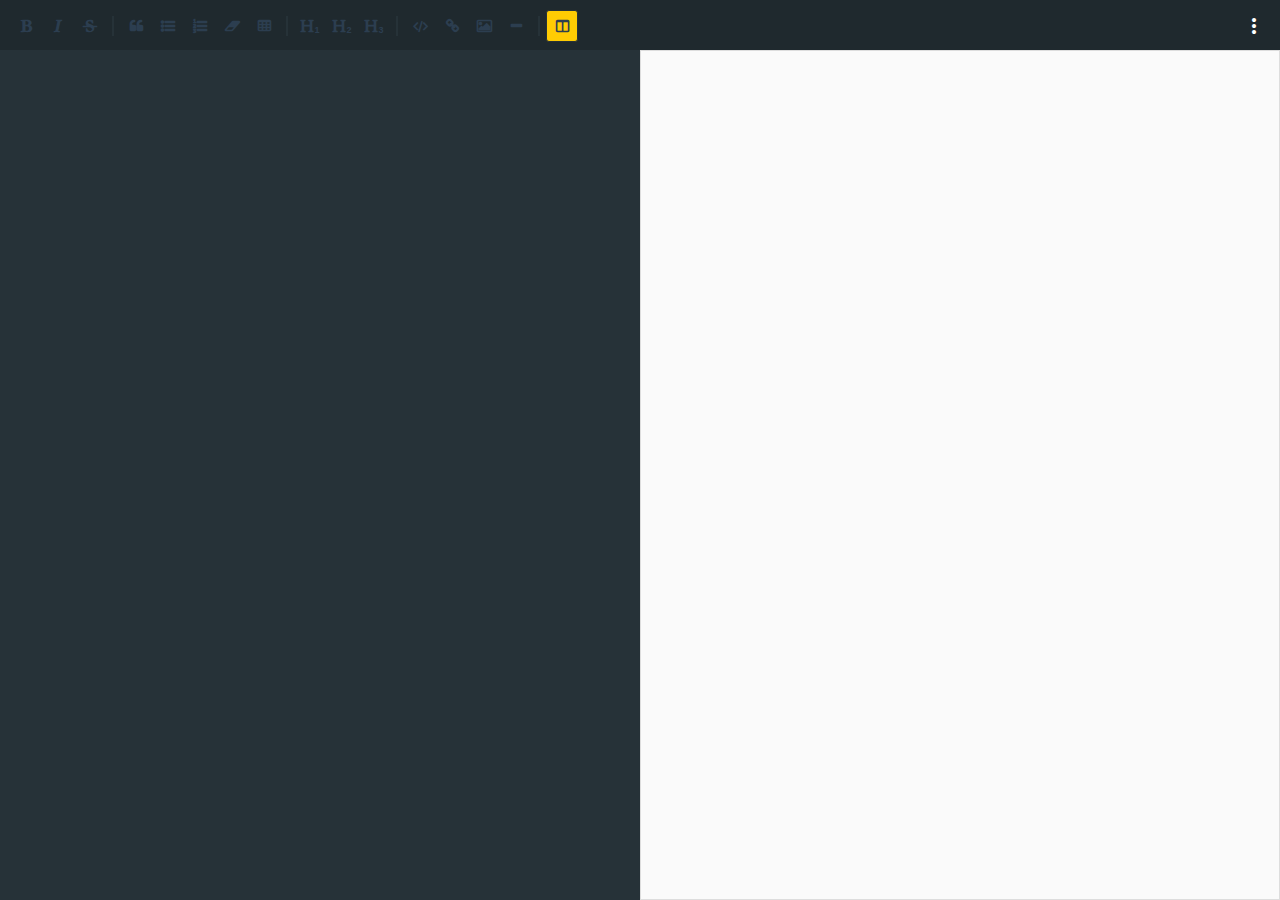
==== commit a493e3df: "Pull real images and fix scrollbar" ====
--- a/main.html
+++ b/main.html
@@ -49,8 +49,8 @@
     
     <!--Javascript Calls-->
     <script src="/js/cash.min.js"></script>
-    <script src="/js/simplemde.js"></script>
+    <script src="/js/simplemde.min.js"></script>
     <script src="/js/material.min.js"></script>
-    <script src="/main.js"></script>
+    <script src="/main.min.js"></script>
   </body>
 </html>
--- a/css/styles.css
+++ b/css/styles.css
@@ -99,7 +99,7 @@
 }
 
 .demo-content .editor-preview-side {
-  width: 48%;
+  width: 50%;
 }
 
 .demo-content blockquote:after {
@@ -181,6 +181,34 @@
   line-height: 48px;
 }
 
+.demo-content .mdl-textfield--expandable {
+  color: white;
+}
+
+.demo-content .mdl-textfield__expandable-holder {
+  margin-bottom: 10px;
+}
+
+.demo-content .mdl-textfield {
+  padding: 7px 0;
+}
+
+.demo-content .mdl-textfield .mdl-button {
+  position: absolute;
+  bottom: 20px;
+}
+
+.demo-content .mdl-textfield__label:after {
+  background-color: #FFCC03;
+}
+
+.demo-content .mdl-textfield__input {
+  /*padding-bottom: 10px;*/
+}
+
+span.highlight-search {
+  background-color: #FFCC03;
+}
 
 /* Let's get this party started */
 ::-webkit-scrollbar { 
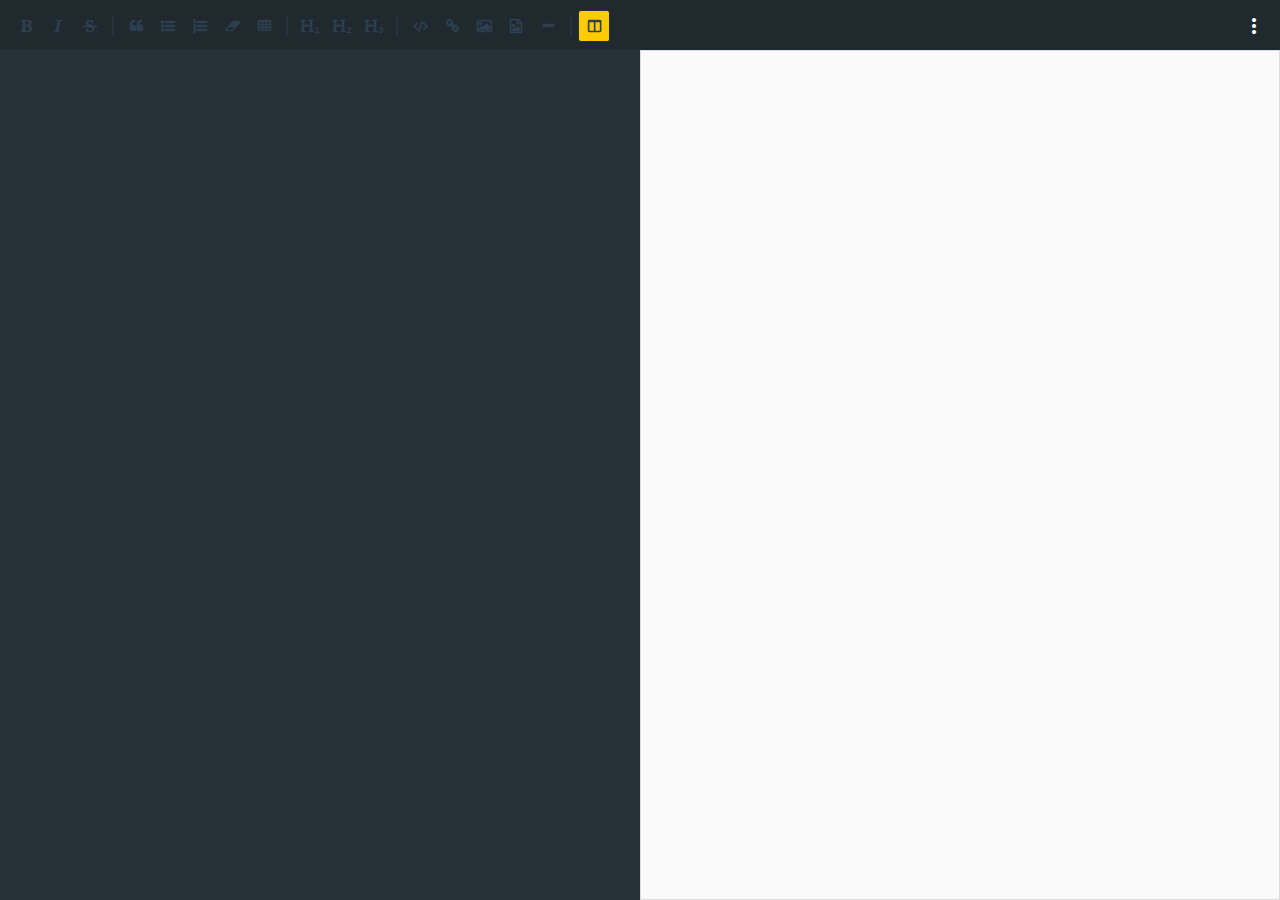
==== commit 400fdcf6: "New local image feature" ====
--- a/main.html
+++ b/main.html
@@ -49,8 +49,8 @@
     
     <!--Javascript Calls-->
     <script src="/js/cash.min.js"></script>
-    <script src="/js/simplemde.min.js"></script>
+    <script src="/js/simplemde.js"></script>
     <script src="/js/material.min.js"></script>
-    <script src="/main.min.js"></script>
+    <script src="/main.js"></script>
   </body>
 </html>
--- a/css/styles.css
+++ b/css/styles.css
@@ -18,6 +18,18 @@
 
 .CodeMirror .CodeMirror-code .cm-header {
   color: #32969B;
+}
+
+.CodeMirror .CodeMirror-code .cm-tag {
+  color: #8aa76d;
+}
+
+.CodeMirror .CodeMirror-code .cm-attribute {
+  color: #9a4355;
+}
+
+.CodeMirror .CodeMirror-code .cm-string {
+  color: #609593;
 }
 
 .demo-content .editor-toolbar {
@@ -210,6 +222,10 @@
   background-color: #FFCC03;
 }
 
+.mdl-dialog {
+  border-radius: 2px;
+}
+
 /* Let's get this party started */
 ::-webkit-scrollbar { 
   width: 8px;
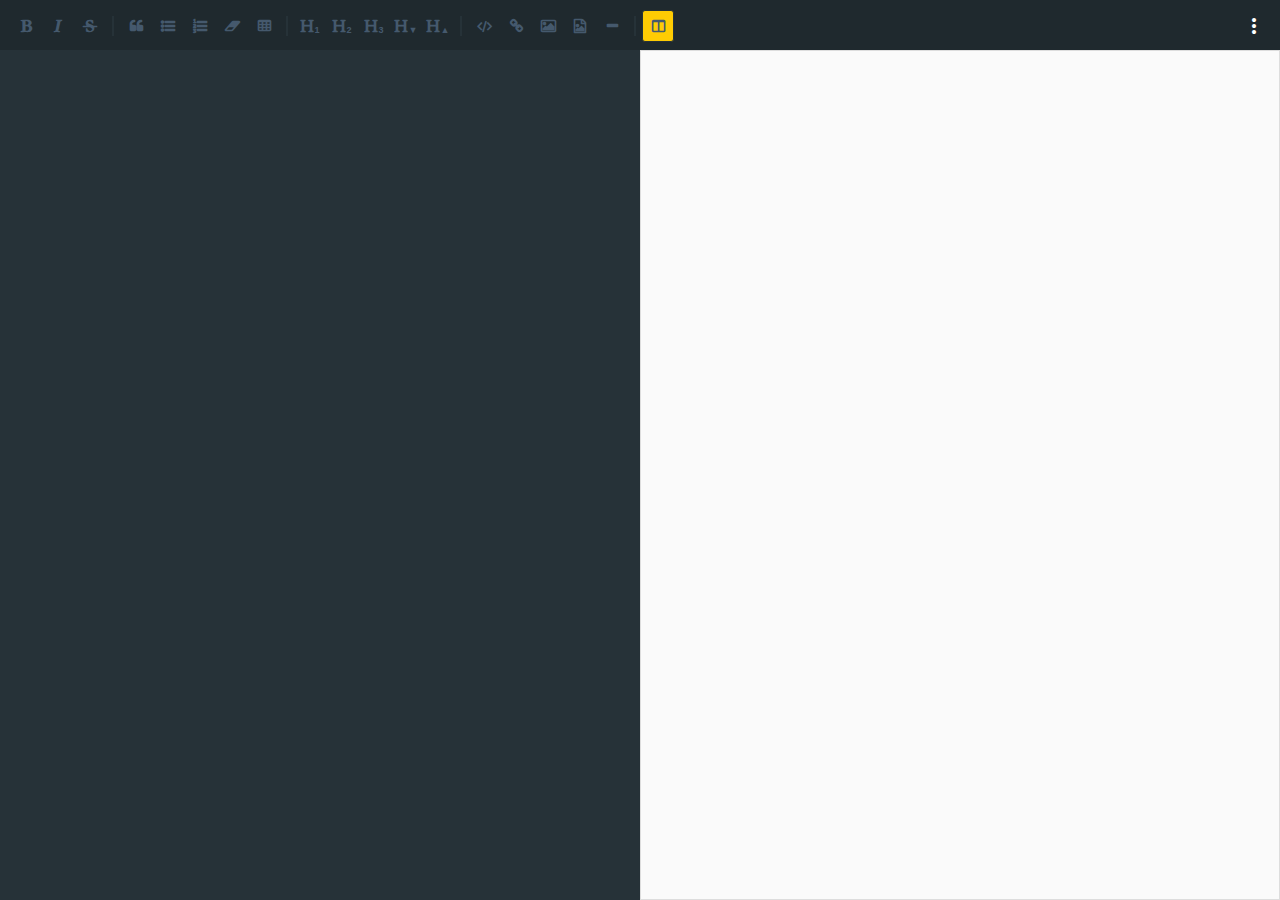
==== commit db238391: "Added restore functionality" ====
--- a/main.html
+++ b/main.html
@@ -38,6 +38,7 @@
         <li class="mdl-menu__item" id="get_html">Get HTML <i class="material-icons">code</i></li>
         <hr>
         <li class="mdl-menu__item" id="load_sample">Load Sample Page</li>
+        <li class="mdl-menu__item" id="restore">Restore <i class="material-icons">backup</i></li>
       </ul>
       
       <div id="demo-toast-example" class="mdl-js-snackbar mdl-snackbar">
@@ -45,12 +46,23 @@
         <button class="mdl-snackbar__action" type="button"></button>
       </div>
       
+      <dialog class="mdl-dialog">
+        <h4 class="mdl-dialog__title">Image URL</h4>
+        <div class="mdl-dialog__content">
+          <input type="text" class="mdl-textfield__input" placeholder="http://" id="online-image-url" />
+        </div>
+        <div class="mdl-dialog__actions">
+          <button type="button" class="button-submit mdl-button mdl-js-button mdl-button--raised mdl-button--colored">Submit</button>
+          <button type="button" class="mdl-button close">Cancel</button>
+        </div>
+      </dialog>
+      
     </div>
     
     <!--Javascript Calls-->
     <script src="/js/cash.min.js"></script>
-    <script src="/js/simplemde.js"></script>
+    <script src="/js/simplemde.min.js"></script>
     <script src="/js/material.min.js"></script>
-    <script src="/main.js"></script>
+    <script src="/main.min.js"></script>
   </body>
 </html>
--- a/css/styles.css
+++ b/css/styles.css
@@ -1,5 +1,13 @@
 html, body {
   background-color: #263238;
+}
+
+::shadow img {
+  width: 100% !important;
+}
+
+.editor-preview-side img {
+  max-width: 100% !important;
 }
 
 .demo-content h1 {
@@ -216,6 +224,11 @@
 
 .demo-content .mdl-textfield__input {
   /*padding-bottom: 10px;*/
+  outline: none;
+}
+
+button.mdl-button--colored {
+  background-color: #558382 !important;
 }
 
 span.highlight-search {
@@ -224,6 +237,10 @@
 
 .mdl-dialog {
   border-radius: 2px;
+}
+
+.demo-content .editor-toolbar a {
+  color: #45596d !important;
 }
 
 /* Let's get this party started */
